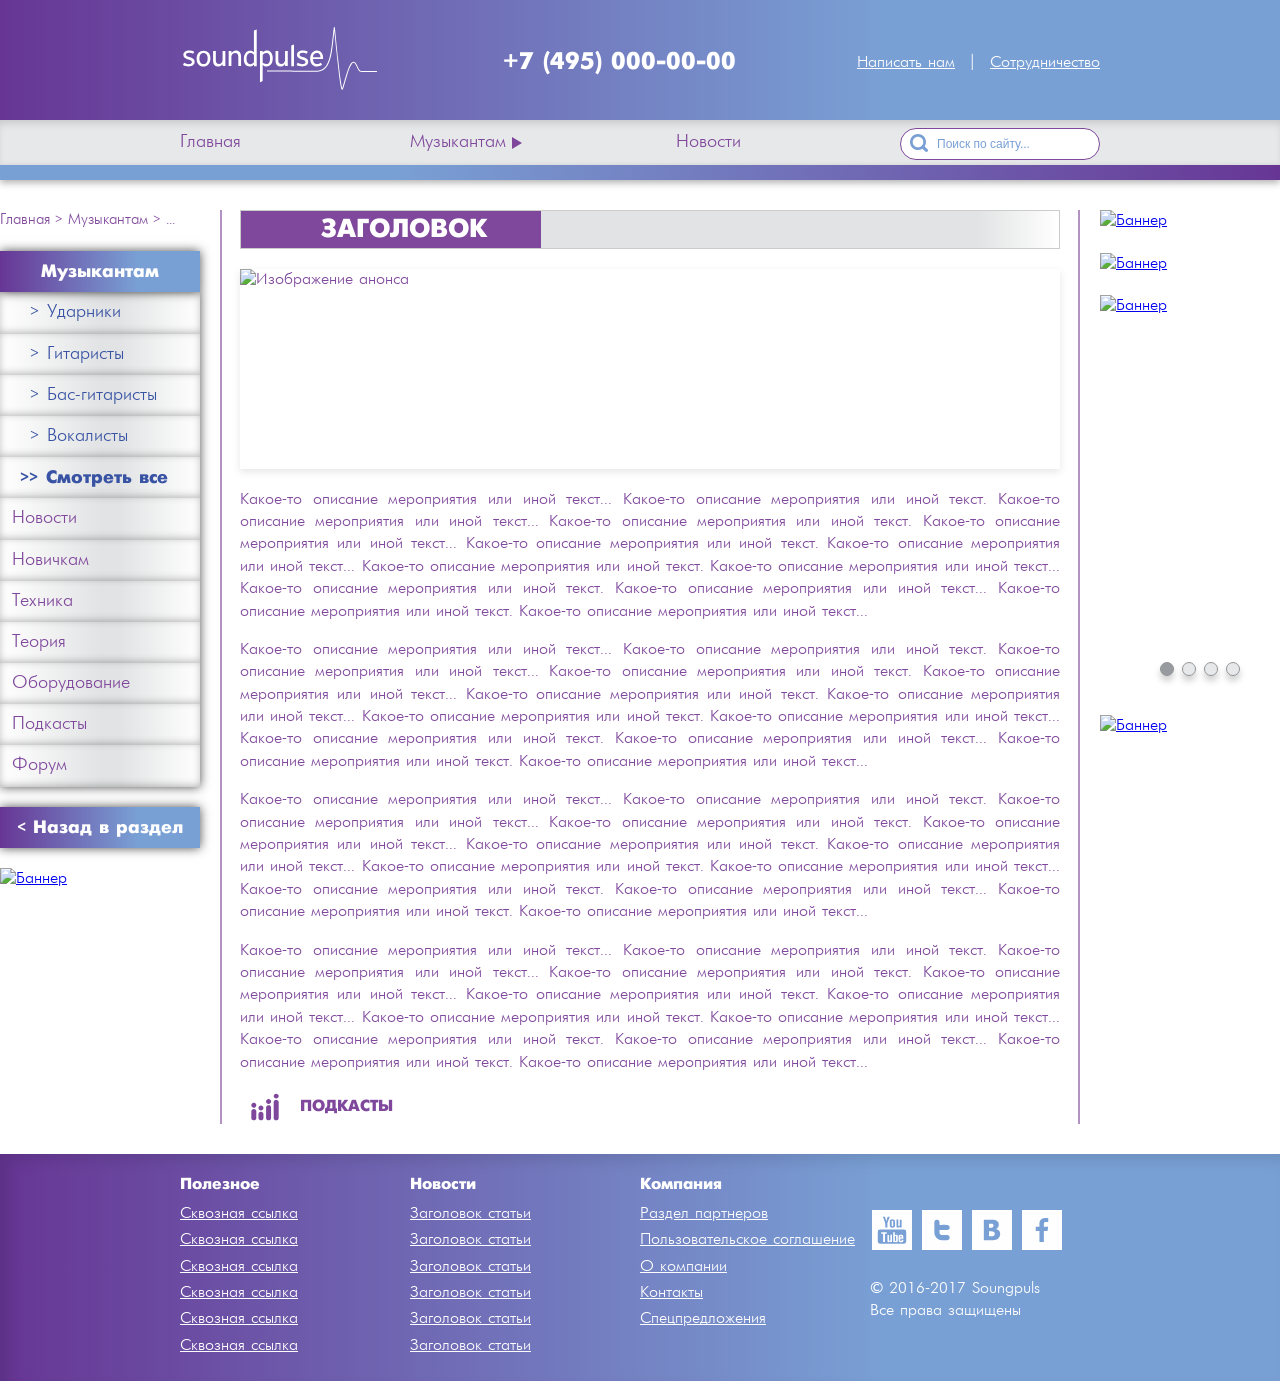
==== musician-full.html @ 4251f184 "first commit" ====
<!DOCTYPE html>
<html lang="ru">
    <head>
        <title>SoundPulse : Музыкантам</title>
        <meta charset="utf-8">
        <meta name="viewport" content="width=1340">
        <link href="stylesheets/styles.css" media="all" rel="stylesheet" type="text/css" />
        <link href="stylesheets/owl.carousel.css" media="all" rel="stylesheet" type="text/css" />
        <link href="stylesheets/lity.css" media="all" rel="stylesheet" type="text/css" />
    </head>
    <body class="page">
    <!-- Header Starts -->
    <div class="header">
        <div class="header__layout">
            <a href="index.html" class="logo header__logo" rel="home">
                <img src="images/svg/logo.svg" width="197" height="63" class="logo__src" alt="SoundPulse">
            </a>

            <div class="header__phone">+7 (495) 000-00-00</div>

            <div class="contacts-menu header__links" itemscope  itemtype="http://schema.org/SiteNavigationElement">
                <a href="#" class="contacts-menu__item contacts-menu__item_sep" itemprop="url">Написать нам</a> | <a href="#" class="contacts-menu__item" itemprop="url">Сотрудничество</a>
            </div>
        </div>
    </div>

    <div class="navigation-menu line_after">
        <div class="navigation-menu__layout">
            <ul class="nav" itemscope itemtype="http://schema.org/SiteNavigationElement">
                <li class="nav__item">
                    <a class="nav__link" href="index.html" itemprop="url" rel="home">Главная</a>
                </li>
                <li class="nav__item">
                    <a class="nav__link nav__link_dropdown" href="#" itemprop="url">Музыкантам</a>
                    <div class="dropdown-block nav__dropdown">
                            <a class="dropdown-block__item" href="musician.html">Ударники</a>
                            <a class="dropdown-block__item" href="musician.html">Гитаристы</a>
                            <a class="dropdown-block__item" href="musician.html">Бас-гитаристы</a>
                            <a class="dropdown-block__item" href="musician.html">Вокалисты</a>
                            <a class="dropdown-block__item" href="musician.html">Пианисты</a>
                            <a class="dropdown-block__item" href="musician.html">Духовые</a>
                            <a class="dropdown-block__item" href="musician.html">Этно</a>
                            <a class="dropdown-block__item" href="musician.html">...</a>
                            <a class="dropdown-block__item" href="musician.html">...</a>
                            <a class="dropdown-block__item" href="musician.html">...</a>
                    </div>
                </li>
                <li class="nav__item">
                    <a class="nav__link" href="news.html" itemprop="url">Новости</a>
                </li>
            </ul>

            <div class="search header__search">
                <span class="search-icon"></span>
                <form action="POST" class="form search__form">
                    <input type="text" name="search-query" class="input input_search" placeholder="Поиск по сайту..." />
                </form>
            </div>
        </div>
    </div>
    <!-- Header Ends -->

    <!-- Content Starts -->
    <div class="content">
        <div class="content__layout content__layout_sidebar_right content__layout_sidebar_left">
            <div class="sidebar_left">
                <div class="breadcrumbs" itemscope itemtype="http://schema.org/BreadcrumbList">
                    <span class="breadcrumbs__item" itemprop="itemListElement" itemscope itemtype="http://schema.org/ListItem">
                        <a href="index.html" class="breadcrumbs__link" itemprop="item">
                            <span itemprop="name">Главная</span>
                            <meta itemprop="position" content="0">
                        </a>
                        &gt;
                    </span>
                    <span class="breadcrumbs__item" itemprop="itemListElement" itemscope itemtype="http://schema.org/ListItem">
                        <a href="musician.html" class="breadcrumbs__link" itemprop="item">
                            <span itemprop="name">Музыкантам</span>
                            <meta itemprop="position" content="1">
                        </a>
                        &gt;
                    </span>
                    <span class="breadcrumbs__item">
                            ...
                    </span>
                </div>
                <div class="sidebar__item">
                    <div class="sidebar__title">Музыкантам</div>
                    <ul class="sidebar-menu">
                        <li class="sidebar-menu__item sidebar-menu__item_sub">
                            <a href="#" class="sidebar-menu__link">Ударники</a>
                        </li>
                        <li class="sidebar-menu__item sidebar-menu__item_sub">
                            <a href="#" class="sidebar-menu__link">Гитаристы</a>
                        </li>
                        <li class="sidebar-menu__item sidebar-menu__item_sub">
                            <a href="#" class="sidebar-menu__link">Бас-гитаристы</a>
                        </li>
                        <li class="sidebar-menu__item sidebar-menu__item_sub">
                            <a href="#" class="sidebar-menu__link">Вокалисты</a>
                        </li>

                        <li class="sidebar-menu__item sidebar-menu__item_sub sidebar-menu__item_hidden">
                            <a href="#" class="sidebar-menu__link">Пианисты</a>
                        </li>
                        <li class="sidebar-menu__item sidebar-menu__item_sub sidebar-menu__item_hidden">
                            <a href="#" class="sidebar-menu__link">Этно</a>
                        </li>

                        <li class="sidebar-menu__item sidebar-menu__item_sub">
                            <a href="#" class="sidebar-menu__link sidebar-menu__link_see-all">Смотреть все</a>
                        </li>
                        <li class="sidebar-menu__item">
                            <a href="#" class="sidebar-menu__link">Новости</a>
                        </li>
                        <li class="sidebar-menu__item">
                            <a href="#" class="sidebar-menu__link">Новичкам</a>
                        </li>
                        <li class="sidebar-menu__item">
                            <a href="#" class="sidebar-menu__link">Техника</a>
                        </li>
                        <li class="sidebar-menu__item">
                            <a href="#" class="sidebar-menu__link">Теория</a>
                        </li>
                        <li class="sidebar-menu__item">
                            <a href="#" class="sidebar-menu__link">Оборудование</a>
                        </li>
                        <li class="sidebar-menu__item">
                            <a href="#" class="sidebar-menu__link">Подкасты</a>
                        </li>
                        <li class="sidebar-menu__item">
                            <a href="#" class="sidebar-menu__link">Форум</a>
                        </li>
                    </ul>

                </div>

                <div class="sidebar__item">
                    <a href="musician.html" class="sidebar__back-link">&lt; Назад в раздел</a>
                </div>

                <div class="sidebar__item">
                    <div id="vk_groups"></div>
                </div>
                <div class="sidebar__item">
                    <a href="#" target="_blank"><img src="https://placeholdit.imgix.net/~text?txtsize=33&txt=200%C3%97300&w=200&h=300" width="200" height="300" alt="Баннер"></a>
                </div>
            </div>

            <div class="content-main">
                <div class="article article_color_violet">
                    <div class="article__title-row">
                        <h1 class="article__title">Заголовок</h1>
                    </div>
                    <div class="article__cont">
                        <div class="article__image article__image_full_width">
                            <img src="https://placeholdit.imgix.net/~text?txtsize=33&txt=820%C3%97135&w=820&h=200&bg=333333&txtcolor=ffffff" width="820" height="200" alt="Изображение анонса">
                        </div>
                        <div class="article__text">
                            <p>Какое-то описание мероприятия или иной текст... Какое-то описание мероприятия или иной текст. Какое-то описание мероприятия или иной текст... Какое-то описание мероприятия или иной текст. Какое-то описание мероприятия или иной текст... Какое-то описание мероприятия или иной текст. Какое-то описание мероприятия или иной текст... Какое-то описание мероприятия или иной текст. Какое-то описание мероприятия или иной текст... Какое-то описание мероприятия или иной текст. Какое-то описание мероприятия или иной текст... Какое-то описание мероприятия или иной текст. Какое-то описание мероприятия или иной текст...</p>
                            <p>Какое-то описание мероприятия или иной текст... Какое-то описание мероприятия или иной текст. Какое-то описание мероприятия или иной текст... Какое-то описание мероприятия или иной текст. Какое-то описание мероприятия или иной текст... Какое-то описание мероприятия или иной текст. Какое-то описание мероприятия или иной текст... Какое-то описание мероприятия или иной текст. Какое-то описание мероприятия или иной текст... Какое-то описание мероприятия или иной текст. Какое-то описание мероприятия или иной текст... Какое-то описание мероприятия или иной текст. Какое-то описание мероприятия или иной текст...</p>
                            <p>Какое-то описание мероприятия или иной текст... Какое-то описание мероприятия или иной текст. Какое-то описание мероприятия или иной текст... Какое-то описание мероприятия или иной текст. Какое-то описание мероприятия или иной текст... Какое-то описание мероприятия или иной текст. Какое-то описание мероприятия или иной текст... Какое-то описание мероприятия или иной текст. Какое-то описание мероприятия или иной текст... Какое-то описание мероприятия или иной текст. Какое-то описание мероприятия или иной текст... Какое-то описание мероприятия или иной текст. Какое-то описание мероприятия или иной текст...</p>
                            <p>Какое-то описание мероприятия или иной текст... Какое-то описание мероприятия или иной текст. Какое-то описание мероприятия или иной текст... Какое-то описание мероприятия или иной текст. Какое-то описание мероприятия или иной текст... Какое-то описание мероприятия или иной текст. Какое-то описание мероприятия или иной текст... Какое-то описание мероприятия или иной текст. Какое-то описание мероприятия или иной текст... Какое-то описание мероприятия или иной текст. Какое-то описание мероприятия или иной текст... Какое-то описание мероприятия или иной текст. Какое-то описание мероприятия или иной текст...</p>
                        </div>
                    </div>
                    <div class="article-info article__info">
                        <a href="#" class="article-info__category article-info__category_icon_podcasts">Подкасты</a>
                    </div>
                </div>
            </div>

            <div class="sidebar_right">
                <div class="sidebar__item">
                    <a href="#" target="_blank"><img src="https://placeholdit.imgix.net/~text?txtsize=33&txt=200%C3%97300&w=200&h=300" width="200" height="300" alt="Баннер"></a>
                </div>
                <div class="sidebar__item">
                    <a href="#" target="_blank"><img src="https://placeholdit.imgix.net/~text?txtsize=33&txt=200%C3%97300&w=200&h=300" width="200" height="300" alt="Баннер"></a>
                </div>
                <div class="sidebar__item sidebar__item_ads">
                    <a href="#" target="_blank"><img src="https://placeholdit.imgix.net/~text?txtsize=33&txt=200%C3%97400&w=200&h=400" width="200" height="400" alt="Баннер"></a>
                    <a href="#" target="_blank"><img src="https://placeholdit.imgix.net/~text?txtsize=33&txt=200%C3%97400&w=200&h=400" width="200" height="400" alt="Баннер"></a>
                    <a href="#" target="_blank"><img src="https://placeholdit.imgix.net/~text?txtsize=33&txt=200%C3%97400&w=200&h=400" width="200" height="400" alt="Баннер"></a>
                    <a href="#" target="_blank"><img src="https://placeholdit.imgix.net/~text?txtsize=33&txt=200%C3%97400&w=200&h=400" width="200" height="400" alt="Баннер"></a>
                </div>
                <div class="sidebar__item">
                    <a href="#" target="_blank"><img src="https://placeholdit.imgix.net/~text?txtsize=33&txt=200%C3%97300&w=200&h=300" width="200" height="300" alt="Баннер"></a>
                </div>
            </div>
        </div>
    </div>
    <!-- Content Ends -->

    <!-- Footer Starts -->
        <div class="footer">
            <div class="footer__layout">
                <div class="footer__col">
                    <div class="footer__title">Полезное</div>
                    <ul class="footer-menu">
                        <li class="footer-menu__item"><a href="#" class="footer-menu__link">Сквозная ссылка</a></li>
                        <li class="footer-menu__item"><a href="#" class="footer-menu__link">Сквозная ссылка</a></li>
                        <li class="footer-menu__item"><a href="#" class="footer-menu__link">Сквозная ссылка</a></li>
                        <li class="footer-menu__item"><a href="#" class="footer-menu__link">Сквозная ссылка</a></li>
                        <li class="footer-menu__item"><a href="#" class="footer-menu__link">Сквозная ссылка</a></li>
                        <li class="footer-menu__item"><a href="#" class="footer-menu__link">Сквозная ссылка</a></li>
                    </ul>
                </div>
                <div class="footer__col">
                    <div class="footer__title">Новости</div>
                    <ul class="footer-menu">
                        <li class="footer-menu__item"><a href="#" class="footer-menu__link">Заголовок статьи</a></li>
                        <li class="footer-menu__item"><a href="#" class="footer-menu__link">Заголовок статьи</a></li>
                        <li class="footer-menu__item"><a href="#" class="footer-menu__link">Заголовок статьи</a></li>
                        <li class="footer-menu__item"><a href="#" class="footer-menu__link">Заголовок статьи</a></li>
                        <li class="footer-menu__item"><a href="#" class="footer-menu__link">Заголовок статьи</a></li>
                        <li class="footer-menu__item"><a href="#" class="footer-menu__link">Заголовок статьи</a></li>
                    </ul>
                </div>
                <div class="footer__col">
                    <div class="footer__title">Компания</div>
                    <ul class="footer-menu">
                        <li class="footer-menu__item"><a href="#" class="footer-menu__link">Раздел партнеров</a></li>
                        <li class="footer-menu__item"><a href="#" class="footer-menu__link">Пользовательское соглашение</a></li>
                        <li class="footer-menu__item"><a href="#" class="footer-menu__link">О компании</a></li>
                        <li class="footer-menu__item"><a href="#" class="footer-menu__link">Контакты</a></li>
                        <li class="footer-menu__item"><a href="#" class="footer-menu__link">Спецпредложения</a></li>
                    </ul>
                </div>
                <div class="footer__col">
                    <ul class="soc">
                        <li class="soc__item soc__item_youtube"><a href="#" class="soc__link"></a></li>
                        <li class="soc__item soc__item_twitter"><a href="#" class="soc__link"></a></li>
                        <li class="soc__item soc__item_vk"><a href="#" class="soc__link"></a></li>
                        <li class="soc__item soc__item_fb"><a href="#" class="soc__link"></a></li>
                    </ul>
                    <p>&copy; 2016-2017 Soungpuls<br />Все права защищены</p>
                </div>
            </div>
        </div>
    <!-- Footer Ends -->
    <script src="https://ajax.googleapis.com/ajax/libs/jquery/2.2.4/jquery.min.js" type="text/javascript"></script>
    <script src="js/owl.carousel.min.js" type="text/javascript"></script>
    <script src="js/lity.min.js" type="text/javascript"></script>
    <script src="js/app.js" type="text/javascript"></script>
    <script src="https://vk.com/js/api/openapi.js?122" type="text/javascript"></script>
    <script type="text/javascript">
        if (document.getElementById('vk_groups')) VK.Widgets.Group("vk_groups", {mode: 0, width: "200", height: "400"}, 118964374);
    </script>
    </body>
</html>
---- stylesheets/styles.css ----
html,body,div,span,applet,object,iframe,h1,h2,h3,h4,h5,h6,p,blockquote,pre,a,abbr,acronym,address,big,cite,code,del,dfn,em,img,ins,kbd,q,s,samp,small,strike,strong,sub,sup,tt,var,b,u,i,center,dl,dt,dd,ol,ul,li,fieldset,form,label,legend,table,caption,tbody,tfoot,thead,tr,th,td,article,aside,canvas,details,embed,figure,figcaption,footer,header,hgroup,menu,nav,output,ruby,section,summary,time,mark,audio,video{margin:0;padding:0;border:0;font:inherit;font-size:100%;vertical-align:baseline}html{line-height:1}ol,ul{list-style:none}table{border-collapse:collapse;border-spacing:0}caption,th,td{text-align:left;font-weight:normal;vertical-align:middle}q,blockquote{quotes:none}q:before,q:after,blockquote:before,blockquote:after{content:"";content:none}a img{border:none}article,aside,details,figcaption,figure,footer,header,hgroup,main,menu,nav,section,summary{display:block}@font-face{font-family:'Futuris';font-style:normal;font-weight:300;src:local("Futuris"),local("Futuris"),url(fonts/futuris-cyrillic.woff) format("woff"),url(fonts/futuris-cyrillic.ttf) format("truetype")}@font-face{font-family:'Futuris';font-style:normal;font-weight:bold;src:local("Futuris bold"),local("Futuris bold"),url(fonts/futuris-bold.woff) format("woff"),url(fonts/futuris-bold.ttf) format("truetype")}*{-moz-box-sizing:border-box;-webkit-box-sizing:border-box;box-sizing:border-box}*:focus{outline:none}::-webkit-input-placeholder{color:#79a0d5}::-moz-placeholder{color:#79a0d5}:-moz-placeholder{color:#79a0d5}:-ms-input-placeholder{color:#79a0d5}.page{font-family:'Helvetica Neue', 'Futuris', sans-serif, Arial;font-weight:300;font-size:16px;line-height:1.4;-webkit-text-size-adjust:100%;color:#7f489c}.line_after{padding-bottom:15px;position:relative}.line_after:before{content:'';height:15px;position:absolute;bottom:0;left:0;right:0;z-index:5;background-image:url('[data-uri]');background-size:100%;background-image:-webkit-gradient(linear, 100% 50%, 0% 50%, color-stop(0%, #673695),color-stop(69%, #79a0d5),color-stop(100%, #79a0d5));background-image:-moz-linear-gradient(right, #673695 0%,#79a0d5 69%,#79a0d5 100%);background-image:-webkit-linear-gradient(right, #673695 0%,#79a0d5 69%,#79a0d5 100%);background-image:linear-gradient(to left, #673695 0%,#79a0d5 69%,#79a0d5 100%);-moz-box-shadow:0 3px 7px rgba(0,0,0,0.3);-webkit-box-shadow:0 3px 7px rgba(0,0,0,0.3);box-shadow:0 3px 7px rgba(0,0,0,0.3)}.input{border:1px solid #7f489c;height:32px;line-height:32px;padding:0 10px 0 36px;-moz-border-radius:16px;-webkit-border-radius:16px;border-radius:16px;width:200px;color:#79a0d5;font-size:12px;-webkit-appearance:none}.row{*zoom:1;margin-bottom:20px;position:relative}.row:after{content:"\0020";display:block;height:0;clear:both;overflow:hidden;visibility:hidden}.header{background-image:url('[data-uri]');background-size:100%;background-image:-webkit-gradient(linear, 0% 50%, 100% 50%, color-stop(0%, #673695),color-stop(69%, #79a0d5),color-stop(100%, #79a0d5));background-image:-moz-linear-gradient(left, #673695 0%,#79a0d5 69%,#79a0d5 100%);background-image:-webkit-linear-gradient(left, #673695 0%,#79a0d5 69%,#79a0d5 100%);background-image:linear-gradient(to right, #673695 0%,#79a0d5 69%,#79a0d5 100%);height:120px}.header__layout{width:920px;margin:0 auto;padding:27px 0}.header__search{position:absolute;right:0;top:0;padding:8px 0}.header__phone{display:inline-block;vertical-align:middle;margin-left:120px;font-size:24px;color:#fff;font-weight:bold}.header__phone a{color:#fff}.header__logo{display:inline-block;vertical-align:middle}.contacts-menu{float:right;padding:25px 0px;color:#fff}.contacts-menu__item{color:#fff;margin-left:10px;margin-right:10px}.contacts-menu__item:last-child{margin-right:0}.navigation-menu{background-color:#e7e8e9;-moz-box-shadow:inset 0px 6px 9px -3px rgba(0,0,0,0.15);-webkit-box-shadow:inset 0px 6px 9px -3px rgba(0,0,0,0.15);box-shadow:inset 0px 6px 9px -3px rgba(0,0,0,0.15)}.navigation-menu__layout{width:920px;margin:0 auto;position:relative}.nav{display:table;width:100%;padding-right:200px}.nav__item{display:table-cell;width:1%}.nav__item:first-child a{padding-left:0}.nav__dropdown{position:absolute;display:none;background-color:rgba(226,227,228,0.95);padding:8px 0;border-top:1px solid rgba(163,165,168,0.5);border-left:1px solid rgba(163,165,168,0.5);border-bottom:1px solid rgba(163,165,168,0.5);border-right:1px solid rgba(163,165,168,0.5);z-index:11;min-width:160px;left:0;right:0}.nav__dropdown a{display:block;padding:10px 12px;text-decoration:none;color:#7f489c;white-space:nowrap;text-overflow:ellipsis;overflow:hidden}.nav__link{display:inline-block;padding:10px;color:#7f489c;text-decoration:none;font-size:18px}.nav__link_open_true:after{-moz-transform:rotate(90deg);-ms-transform:rotate(90deg);-webkit-transform:rotate(90deg);transform:rotate(90deg)}.nav__link_dropdown:after{content:'';background-image:url(../images/svg/nav-triangle.svg);background-repeat:no-repeat;background-position:0 0;background-size:10px;height:12px;width:10px;display:inline-block;margin-left:6px;-moz-transition:ease-in-out 200ms;-o-transition:ease-in-out 200ms;-webkit-transition:ease-in-out 200ms;transition:ease-in-out 200ms;vertical-align:middle}.dropdown-block__row{clear:both}.dropdown-block__item{float:left;text-align:center;width:20%}.search-icon{position:absolute;height:18px;width:18px;margin-top:6px;margin-left:10px;background-image:url(../images/svg/icon-search.svg);background-repeat:no-repeat;background-size:cover}.slider{background-color:#dcdcdc;margin-bottom:30px}.slider__layout{width:920px;margin:0 auto;height:300px;overflow:hidden;position:relative}.slider__layout img{display:block}.slider__bullets{position:absolute;bottom:12px;text-align:center;width:100%;left:0}.slider-bullets__item{display:inline-block}.slider-bullets__link{background-color:#e7e8e9;border:1px solid #939598;display:block;width:14px;height:14px;-moz-border-radius:50%;-webkit-border-radius:50%;border-radius:50%;-moz-box-shadow:0 5px 7px rgba(0,0,0,0.2);-webkit-box-shadow:0 5px 7px rgba(0,0,0,0.2);box-shadow:0 5px 7px rgba(0,0,0,0.2)}.content{margin-top:30px;margin-bottom:30px}.content__layout{width:1300px;margin-left:auto;margin-right:auto;margin-bottom:30px;position:relative;*zoom:1}.content__layout_sidebar_right{padding-right:240px}.content__layout_sidebar_left{padding-left:240px}.content__layout:after{content:"\0020";display:block;height:0;clear:both;overflow:hidden;visibility:hidden}.content-main{float:left;width:100%}.sections-list__title{padding-right:45px;text-transform:uppercase;font-weight:bold;font-size:26px;color:#fff;width:210px;margin-bottom:20px;background-color:#6b4ea4;text-align:right}.sections-list__row{padding-left:25px;padding-right:25px;position:relative}.sections-list__item{margin-top:20px;*zoom:1}.sections-list__item_color_violet .sections-list__title,.sections-list__item_color_violet .label{background-color:#7f489c}.sections-list__item_color_dark-blue .sections-list__title,.sections-list__item_color_dark-blue .label{background-color:#6053a3}.sections-list__item_color_blue .sections-list__title,.sections-list__item_color_blue .label{background-color:#79a0d5}.sections-list__item:first-child{margin-top:0}.sections-list__item:after{content:"\0020";display:block;height:0;clear:both;overflow:hidden;visibility:hidden}.media-block_color_violet .label{background-color:#7f489c}.media-block_color_dark-blue .label{background-color:#6053a3}.media-block_color_blue .label{background-color:#79a0d5}.media-block__image{margin-bottom:9px;position:relative;min-height:166px;background-color:#e2e3e4;-moz-box-shadow:rgba(0,0,0,0.1) 0 3px 8px;-webkit-box-shadow:rgba(0,0,0,0.1) 0 3px 8px;box-shadow:rgba(0,0,0,0.1) 0 3px 8px}.media-block__image_type_video .media-block__link:after{content:'';width:100%;height:100%;background-image:url(../images/svg/player-play.svg);background-repeat:no-repeat;background-size:45px;position:absolute;top:0;left:0;background-position:50% 50%}.media-block__image img{display:block;width:100%}.media-block__image_left{float:left;width:243px;margin-right:20px;position:relative;z-index:6}.media-block__information{border:1px solid #ccc;border-top:0;font-size:13px;padding:10px 8px;background-color:#e2e3e4;-moz-box-shadow:inset 0px 6px 7px -3px rgba(0,0,0,0.35);-webkit-box-shadow:inset 0px 6px 7px -3px rgba(0,0,0,0.35);box-shadow:inset 0px 6px 7px -3px rgba(0,0,0,0.35);color:#7f489c}.media-block__link{text-decoration:none;display:block;position:relative}.media-block__title{color:#7f489c;font-weight:bold;margin-left:10px;margin-right:10px;display:block}.media-block__text{color:#7f489c;text-align:justify;margin-left:10px;margin-right:10px;display:block}.media-block__text_line-after{border-bottom:2px solid rgba(127,72,156,0.6);padding-bottom:20px}.media-block__label{position:absolute;top:0;left:0}.media-block_size_small{font-size:11px}.media-block_col_2{float:left;width:50%;padding:0 5px;font-size:14px}.media-block_col_3{float:left;width:33.33333%;padding:0 5px;font-size:14px;margin-bottom:20px}.media-block_col_4{float:left;width:25%;padding:0 4px 10px;font-size:14px}.media-block_col_5{float:left;width:20%;padding:0 5px;font-size:14px}.post-information__views{float:right;padding-right:18px;background-image:url(../images/svg/icon-eye.svg);background-position:100% 50%;background-size:13px 10px;background-repeat:no-repeat}.post-information_size_big{font-size:18px;padding:17px}.post-information_size_big .post-information__views{padding-right:25px;background-size:20px}.label{background-color:#000;font-weight:bold;padding:6px 16px;line-height:1;color:#fff;display:inline-block;margin-bottom:12px}.label_size_big{padding:6px 45px;font-size:130%}.ads-wide{border:1px solid #ccc;margin-bottom:20px}.ads-wide img{display:block;max-width:100%}.news-list_half_left{width:65%;padding-left:20px;float:left}.news-list_half_right{width:65%;padding-right:20px;float:left}.news-list__title{background-image:url('[data-uri]');background-size:100%;background-image:-webkit-gradient(linear, 0% 50%, 100% 50%, color-stop(0%, #673695),color-stop(69%, #79a0d5),color-stop(100%, #79a0d5));background-image:-moz-linear-gradient(left, #673695 0%,#79a0d5 69%,#79a0d5 100%);background-image:-webkit-linear-gradient(left, #673695 0%,#79a0d5 69%,#79a0d5 100%);background-image:linear-gradient(to right, #673695 0%,#79a0d5 69%,#79a0d5 100%);color:#fff;font-weight:bold;padding:4px 12px;font-size:26px;text-align:center;-moz-box-shadow:0 0 10px rgba(0,0,0,0.7);-webkit-box-shadow:0 0 10px rgba(0,0,0,0.7);box-shadow:0 0 10px rgba(0,0,0,0.7);margin-bottom:20px}.news-list__item{margin-top:20px;*zoom:1}.news-list__item:after{content:"\0020";display:block;height:0;clear:both;overflow:hidden;visibility:hidden}.news-list .row:last-child{margin-bottom:0}.news-announcement_half{float:left;width:35%;padding-right:20px}.news-announcement:before{content:'';position:absolute;top:0px;left:35%;filter:progid:DXImageTransform.Microsoft.Alpha(Opacity=60);opacity:.6;width:2px;height:100%;background-color:#7f489c;margin-left:-1px}.news-announcement__view-all{background-image:url('[data-uri]');background-size:100%;background-image:-webkit-gradient(linear, 0% 50%, 100% 50%, color-stop(0%, #673695),color-stop(69%, #79a0d5),color-stop(100%, #79a0d5));background-image:-moz-linear-gradient(left, #673695 0%,#79a0d5 69%,#79a0d5 100%);background-image:-webkit-linear-gradient(left, #673695 0%,#79a0d5 69%,#79a0d5 100%);background-image:linear-gradient(to right, #673695 0%,#79a0d5 69%,#79a0d5 100%);color:#fff;font-weight:bold;padding:8px 12px;font-size:18px;text-align:center;-moz-box-shadow:0 0 10px rgba(0,0,0,0.7);-webkit-box-shadow:0 0 10px rgba(0,0,0,0.7);box-shadow:0 0 10px rgba(0,0,0,0.7);position:relative;z-index:3;display:block;text-decoration:none;margin-top:20px}.category-block{background-color:#e2e3e4;text-align:center;padding:16px;margin-top:40px;margin-bottom:20px}.category-menu__item{display:inline-block;margin:0 14px}.category-menu__link{display:block;clear:both;color:#fff;-moz-border-radius:16px;-webkit-border-radius:16px;border-radius:16px;text-decoration:none;background-color:#3853a4;text-align:center;padding:6px 20px;font-weight:bold}.category-list_half{float:left;width:35%;padding-left:20px}.category-list-menu{font-size:18px;-moz-box-shadow:0 0 10px rgba(0,0,0,0.7);-webkit-box-shadow:0 0 10px rgba(0,0,0,0.7);box-shadow:0 0 10px rgba(0,0,0,0.7)}.category-list-menu__item{background-image:url('[data-uri]');background-size:100%;background-image:-webkit-gradient(linear, 0% 50%, 100% 50%, color-stop(0%, #ffffff),color-stop(50%, #e2e3e4),color-stop(60%, #e2e3e4),color-stop(100%, #ffffff));background-image:-moz-linear-gradient(left, #ffffff 0%,#e2e3e4 50%,#e2e3e4 60%,#ffffff 100%);background-image:-webkit-linear-gradient(left, #ffffff 0%,#e2e3e4 50%,#e2e3e4 60%,#ffffff 100%);background-image:linear-gradient(to right, #ffffff 0%,#e2e3e4 50%,#e2e3e4 60%,#ffffff 100%);-moz-box-shadow:inset 0px -2px 8px -1px rgba(0,0,0,0.3);-webkit-box-shadow:inset 0px -2px 8px -1px rgba(0,0,0,0.3);box-shadow:inset 0px -2px 8px -1px rgba(0,0,0,0.3)}.category-list-menu__item_hidden{display:none}.category-list-menu__item_sub .sidebar-menu__link{color:#3853a4;padding-left:30px}.category-list-menu__item_sub .sidebar-menu__link:before{content:'>';padding-right:8px}.category-list-menu__item_sub .sidebar-menu__link_see-all{font-weight:bold}.category-list-menu__item_sub .sidebar-menu__link_see-all:before{content:'>>';padding-right:8px;margin-left:-10px}.category-list-menu__link{display:block;padding:8px 12px;text-decoration:none;color:#7f489c}.article{margin-top:20px;clear:both;*zoom:1}.article:after{content:"\0020";display:block;height:0;clear:both;overflow:hidden;visibility:hidden}.article:first-child{margin-top:0}.article__title{padding-right:45px;text-transform:uppercase;display:inline-block;font-weight:bold;font-size:26px;color:#fff;min-width:300px;padding-left:80px;text-align:left;background-color:#6b4ea4}.article__title-row{background-color:#e2e3e4;background-image:url('[data-uri]');background-size:100%;background-image:-webkit-gradient(linear, 0% 50%, 100% 50%, color-stop(0%, #e2e3e4),color-stop(90%, #e2e3e4),color-stop(100%, #ffffff));background-image:-moz-linear-gradient(left, #e2e3e4 0%,#e2e3e4 90%,#ffffff 100%);background-image:-webkit-linear-gradient(left, #e2e3e4 0%,#e2e3e4 90%,#ffffff 100%);background-image:linear-gradient(to right, #e2e3e4 0%,#e2e3e4 90%,#ffffff 100%);border:1px solid #ccc;margin-bottom:20px}.article__image{float:left;margin-right:20px;position:relative;margin-bottom:20px;-moz-box-shadow:rgba(0,0,0,0.1) 0 3px 8px;-webkit-box-shadow:rgba(0,0,0,0.1) 0 3px 8px;box-shadow:rgba(0,0,0,0.1) 0 3px 8px}.article__image_type_video{float:none}.article__image_type_video .article__link{display:block}.article__image_type_video .article__link:after{content:'';width:100%;height:100%;background-image:url(../images/svg/player-play.svg);background-repeat:no-repeat;background-size:45px;position:absolute;top:0;left:0;background-position:50% 50%}.article__image_full_width{float:none;margin-right:0}.article__image_full_width img{width:100%}.article__image img{display:block}.article__text{text-align:justify}.article__text p{margin-bottom:16px}.article_color_violet{color:#7f489c}.article_color_violet .article-info__category{color:#7f489c}.article_color_violet .article__title,.article_color_violet .article-info__more,.article_color_violet .article-info__back,.article_color_violet .label{background-color:#7f489c}.article_color_dark-blue{color:#6053a3}.article_color_dark-blue .article-info__category{color:#6053a3}.article_color_dark-blue .article__title,.article_color_dark-blue .article-info__more,.article_color_dark-blue .article-info__back,.article_color_dark-blue .label{background-color:#6053a3}.article_color_blue{color:#3853a4}.article_color_blue .article-info__category{color:#3853a4}.article_color_blue .article__title,.article_color_blue .article-info__more,.article_color_blue .article-info__back,.article_color_blue .label{background-color:#3853a4}.article-title{font-weight:bold}.article-info{margin-top:10px;clear:both}.article-info__more{float:right;color:#fff;-moz-border-radius:16px;-webkit-border-radius:16px;border-radius:16px;text-decoration:none;background-color:#6053a3;text-align:center;padding:6px 18px;font-weight:bold}.article-info__back{color:#fff;-moz-border-radius:16px;-webkit-border-radius:16px;border-radius:16px;text-decoration:none;background-color:#6053a3;text-align:center;padding:6px 18px;font-weight:bold;display:inline-block}.article-info__category{padding:6px 0 6px 60px;text-transform:uppercase;display:inline-block;font-weight:bold;text-decoration:none;background-position:0 50%;background-size:50px 50px;background-repeat:no-repeat}.article-info__category_icon_beginers{background-image:url(../images/svg/category-beginers.svg)}.article-info__category_icon_podcasts{background-image:url(../images/svg/category-podcasts.svg)}.article-info__category_icon_theory{background-image:url(../images/svg/category-theory.svg)}.sidebar_right{float:right;margin-right:-240px;width:200px}.sidebar_right:before{content:'';position:absolute;top:0px;right:220px;filter:progid:DXImageTransform.Microsoft.Alpha(Opacity=60);opacity:.6;width:2px;height:100%;background-color:#7f489c}.sidebar_left{float:left;margin-left:-240px;width:200px}.sidebar_left:before{content:'';position:absolute;top:0px;left:220px;filter:progid:DXImageTransform.Microsoft.Alpha(Opacity=60);opacity:.6;width:2px;height:100%;background-color:#7f489c}.sidebar img{display:block}.sidebar__item{margin-top:20px}.sidebar__item:first-child{margin-top:0}.sidebar__item_ads{overflow:hidden;width:200px;height:400px}.sidebar__title,.sidebar__back-link{background-image:url('[data-uri]');background-size:100%;background-image:-webkit-gradient(linear, 0% 50%, 100% 50%, color-stop(0%, #673695),color-stop(69%, #79a0d5),color-stop(100%, #79a0d5));background-image:-moz-linear-gradient(left, #673695 0%,#79a0d5 69%,#79a0d5 100%);background-image:-webkit-linear-gradient(left, #673695 0%,#79a0d5 69%,#79a0d5 100%);background-image:linear-gradient(to right, #673695 0%,#79a0d5 69%,#79a0d5 100%);color:#fff;font-weight:bold;padding:8px 12px;font-size:18px;text-align:center;-moz-box-shadow:0 0 10px rgba(0,0,0,0.7);-webkit-box-shadow:0 0 10px rgba(0,0,0,0.7);box-shadow:0 0 10px rgba(0,0,0,0.7);position:relative;z-index:3}.sidebar__back-link{display:block;text-decoration:none}.sidebar-menu{font-size:18px;-moz-box-shadow:0 0 10px rgba(0,0,0,0.7);-webkit-box-shadow:0 0 10px rgba(0,0,0,0.7);box-shadow:0 0 10px rgba(0,0,0,0.7)}.sidebar-menu__item{background-image:url('[data-uri]');background-size:100%;background-image:-webkit-gradient(linear, 0% 50%, 100% 50%, color-stop(0%, #ffffff),color-stop(50%, #e2e3e4),color-stop(60%, #e2e3e4),color-stop(100%, #ffffff));background-image:-moz-linear-gradient(left, #ffffff 0%,#e2e3e4 50%,#e2e3e4 60%,#ffffff 100%);background-image:-webkit-linear-gradient(left, #ffffff 0%,#e2e3e4 50%,#e2e3e4 60%,#ffffff 100%);background-image:linear-gradient(to right, #ffffff 0%,#e2e3e4 50%,#e2e3e4 60%,#ffffff 100%);-moz-box-shadow:inset 0px -2px 8px -1px rgba(0,0,0,0.3);-webkit-box-shadow:inset 0px -2px 8px -1px rgba(0,0,0,0.3);box-shadow:inset 0px -2px 8px -1px rgba(0,0,0,0.3)}.sidebar-menu__item_hidden{display:none}.sidebar-menu__item_sub .sidebar-menu__link{color:#3853a4;padding-left:30px}.sidebar-menu__item_sub .sidebar-menu__link:before{content:'>';padding-right:8px}.sidebar-menu__item_sub .sidebar-menu__link_see-all{font-weight:bold}.sidebar-menu__item_sub .sidebar-menu__link_see-all:before{content:'>>';padding-right:8px;margin-left:-10px}.sidebar-menu__link{display:block;padding:8px 12px;text-decoration:none;color:#7f489c}.breadcrumbs{font-size:15px;margin-bottom:20px}.breadcrumbs__item{color:#7f489c}.breadcrumbs__link{color:#7f489c;text-decoration:none}.popular-video{margin-top:30px;margin-bottom:30px}.popular-video__layout{width:920px;margin:0 auto 30px;*zoom:1}.popular-video__layout:after{content:"\0020";display:block;height:0;clear:both;overflow:hidden;visibility:hidden}.popular-video__title{background-color:#6053a3;color:#fff;display:table;margin:0 auto;padding-left:25px;padding-right:25px;font-weight:bold;font-size:24px;color:#fff;margin-bottom:20px;text-transform:uppercase}.popular-video__view-all{display:block;clear:both;width:100px;margin:20px auto 0;color:#fff;-moz-border-radius:16px;-webkit-border-radius:16px;border-radius:16px;text-decoration:none;background-color:#6053a3;text-align:center;padding:6px 0}.video-carusel{padding-left:25px;padding-right:25px;position:relative}.about-section{margin-top:30px;margin-bottom:30px}.about-section__layout{width:920px;margin:0 auto;*zoom:1}.about-section__layout:after{content:"\0020";display:block;height:0;clear:both;overflow:hidden;visibility:hidden}.about-section__title{color:#7f489c;font-weight:bold;font-size:16px;text-align:center;margin-bottom:10px}.about-section__text{color:#7f489c;text-align:justify}.footer{background-image:url('[data-uri]');background-size:100%;background-image:-webkit-gradient(linear, 0% 50%, 100% 50%, color-stop(0%, #673695),color-stop(69%, #79a0d5),color-stop(100%, #79a0d5));background-image:-moz-linear-gradient(left, #673695 0%,#79a0d5 69%,#79a0d5 100%);background-image:-webkit-linear-gradient(left, #673695 0%,#79a0d5 69%,#79a0d5 100%);background-image:linear-gradient(to right, #673695 0%,#79a0d5 69%,#79a0d5 100%);-moz-box-shadow:rgba(0,0,0,0.1) 10px 7px 15px inset;-webkit-box-shadow:rgba(0,0,0,0.1) 10px 7px 15px inset;box-shadow:rgba(0,0,0,0.1) 10px 7px 15px inset;color:#fff;padding:20px 0}.footer__col{float:left;width:25%;padding-right:10px}.footer__layout{width:920px;margin:0 auto}.footer__layout:after{content:"";display:table;clear:both}.footer__title{color:#fff;font-weight:bold;margin-bottom:6px;font-size:16px}.footer-menu__item{margin-bottom:4px;margin-top:4px}.footer-menu__link{color:#fff}.soc{margin-top:36px;margin-bottom:20px}.soc__item{display:inline-block;background-position:50% 50%;background-size:40px 40px;width:40px;height:40px;margin:0 2px}.soc__item_youtube{background-image:url(../images/svg/soc-youtube.svg)}.soc__item_twitter{background-image:url(../images/svg/soc-twitter.svg)}.soc__item_vk{background-image:url(../images/svg/soc-vk.svg)}.soc__item_fb{background-image:url(../images/svg/soc-fb.svg)}.soc__link{width:100%;height:100%;display:block}
---- stylesheets/lity.css ----
/*! Lity - v1.6.6 - 2016-04-22
* http://sorgalla.com/lity/
* Copyright (c) 2016 Jan Sorgalla; Licensed MIT */.lity{position:fixed;z-index:9990;top:0;right:0;bottom:0;left:0;-webkit-transition:opacity .3s ease;-o-transition:opacity .3s ease;transition:opacity .3s ease;white-space:nowrap;opacity:0;outline:none !important;background:#0b0b0b;background:rgba(0,0,0,0.9)}.lity.lity-opened{opacity:1}.lity.lity-closed{opacity:0}.lity *{-webkit-box-sizing:border-box;-moz-box-sizing:border-box;box-sizing:border-box}.lity-wrap{position:fixed;z-index:9990;top:0;right:0;bottom:0;left:0;text-align:center;outline:none !important}.lity-wrap:before{display:inline-block;height:100%;margin-right:-.25em;content:'';vertical-align:middle}.lity-loader{font-family:Arial,Helvetica,sans-serif;font-size:14px;position:absolute;z-index:9991;top:50%;width:100%;margin-top:-.8em;-webkit-transition:opacity .3s ease;-o-transition:opacity .3s ease;transition:opacity .3s ease;text-align:center;opacity:0;color:#fff}.lity-loading .lity-loader{opacity:1}.lity-container{position:relative;z-index:9992;display:inline-block;max-width:100%;max-height:100%;text-align:left;vertical-align:middle;white-space:normal;outline:none !important}.lity-content{z-index:9993;width:100%;-webkit-transition:-webkit-transform .3s ease;-o-transition:-o-transform .3s ease;transition:transform .3s ease;-webkit-transform:scale(1);-ms-transform:scale(1);-o-transform:scale(1);transform:scale(1)}.lity-loading .lity-content,.lity-closed .lity-content{-webkit-transform:scale(0.8);-ms-transform:scale(0.8);-o-transform:scale(0.8);transform:scale(0.8)}.lity-content:after{position:absolute;z-index:-1;top:0;right:0;bottom:0;left:0;display:block;width:auto;height:auto;content:'';-webkit-box-shadow:0 0 8px rgba(0,0,0,0.6);box-shadow:0 0 8px rgba(0,0,0,0.6)}.lity-close{font-family:Arial,Baskerville,monospace;font-size:35px;font-style:normal;line-height:35px;position:fixed;z-index:9994;top:0;right:0;width:35px;height:35px;padding:0;cursor:pointer;text-align:center;text-decoration:none;color:#fff;border:0;outline:none;background:none;-webkit-box-shadow:none;box-shadow:none;text-shadow:0 1px 2px rgba(0,0,0,0.6);-webkit-appearance:none}.lity-close::-moz-focus-inner{padding:0;border:0}.lity-close:hover,.lity-close:focus,.lity-close:active,.lity-close:visited{font-family:Arial,Baskerville,monospace;font-size:35px;font-style:normal;line-height:35px;padding:0;text-align:center;text-decoration:none;color:#fff;border:0;outline:none;background:none;-webkit-box-shadow:none;box-shadow:none;text-shadow:0 1px 2px rgba(0,0,0,0.6)}.lity-close:active{top:1px}.lity-image img{line-height:0;display:block;max-width:100%;border:0}.lity-iframe .lity-container{width:100%;max-width:964px}.lity-iframe-container{overflow:auto;width:100%;height:0;padding-top:56.25%;-webkit-transform:translateZ(0);transform:translateZ(0);pointer-events:auto;-webkit-overflow-scrolling:touch}.lity-iframe-container iframe{position:absolute;top:0;left:0;display:block;width:100%;height:100%;background:#000;-webkit-box-shadow:0 0 8px rgba(0,0,0,0.6);box-shadow:0 0 8px rgba(0,0,0,0.6)}.lity-hide{display:none}
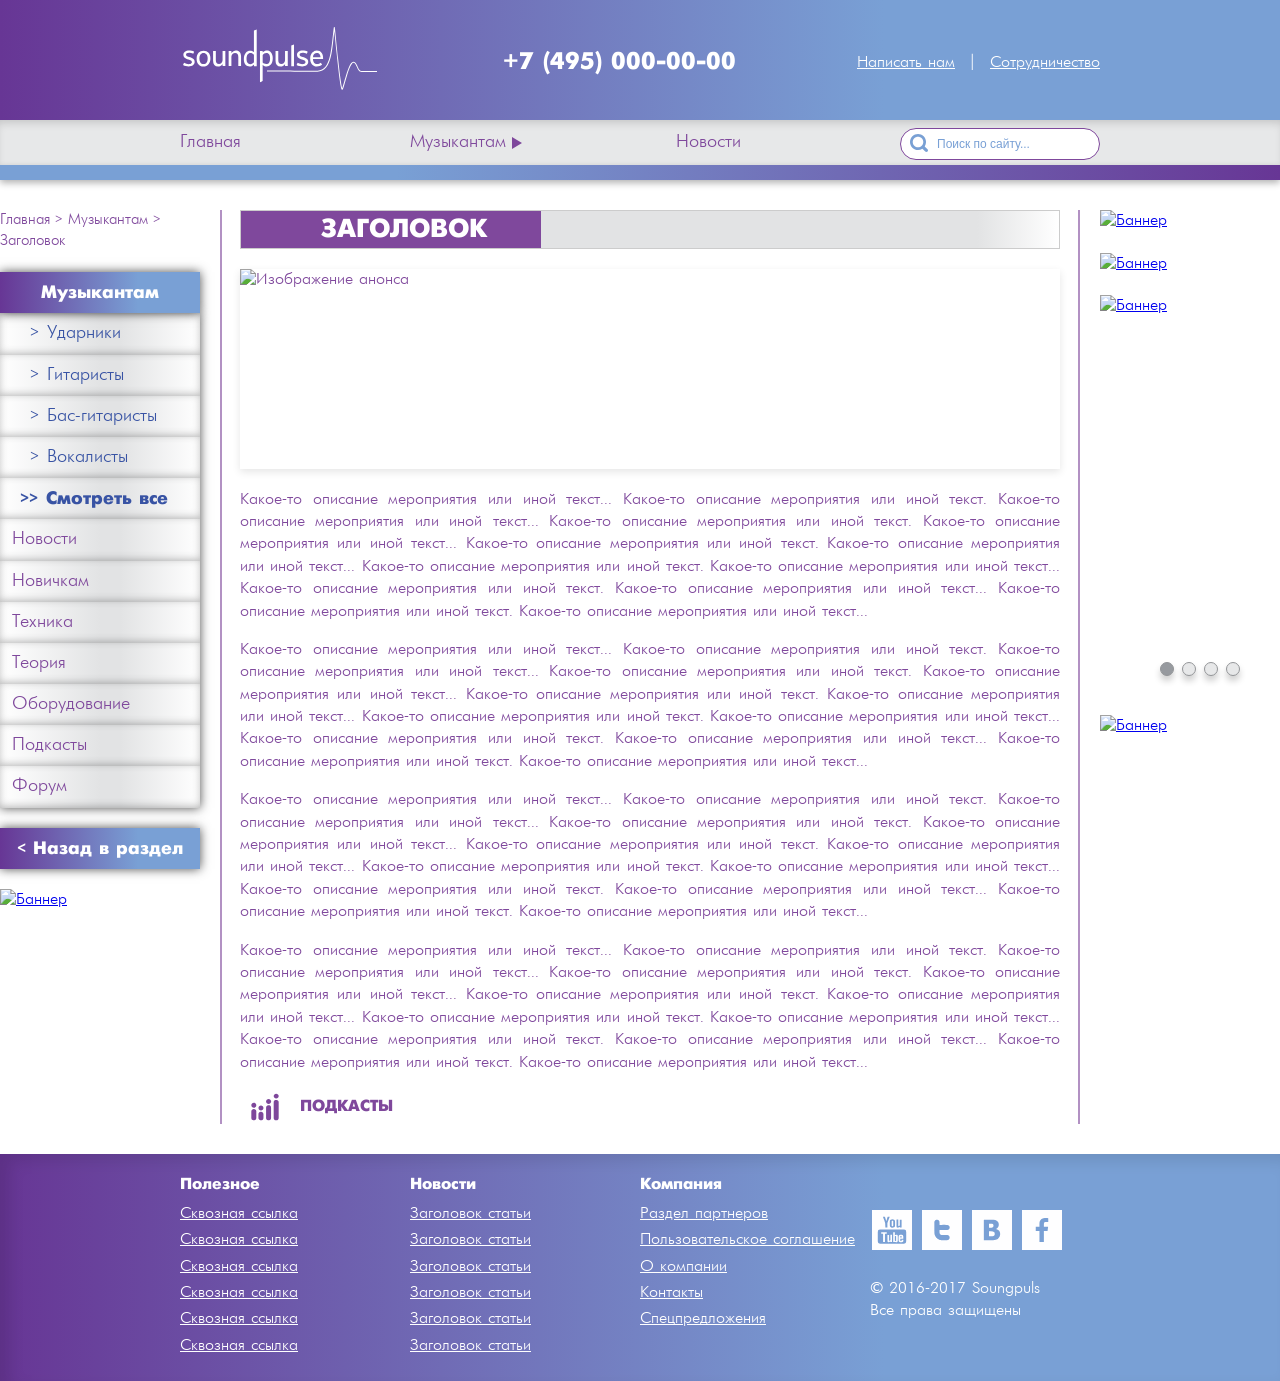
==== commit 7c33be2c: "breadcrumbs fixes" ====
--- a/musician-full.html
+++ b/musician-full.html
@@ -80,7 +80,7 @@
                         &gt;
                     </span>
                     <span class="breadcrumbs__item">
-                            ...
+                        Заголовок
                     </span>
                 </div>
                 <div class="sidebar__item">
--- a/stylesheets/styles.css
+++ b/stylesheets/styles.css
@@ -1 +1 @@
-html,body,div,span,applet,object,iframe,h1,h2,h3,h4,h5,h6,p,blockquote,pre,a,abbr,acronym,address,big,cite,code,del,dfn,em,img,ins,kbd,q,s,samp,small,strike,strong,sub,sup,tt,var,b,u,i,center,dl,dt,dd,ol,ul,li,fieldset,form,label,legend,table,caption,tbody,tfoot,thead,tr,th,td,article,aside,canvas,details,embed,figure,figcaption,footer,header,hgroup,menu,nav,output,ruby,section,summary,time,mark,audio,video{margin:0;padding:0;border:0;font:inherit;font-size:100%;vertical-align:baseline}html{line-height:1}ol,ul{list-style:none}table{border-collapse:collapse;border-spacing:0}caption,th,td{text-align:left;font-weight:normal;vertical-align:middle}q,blockquote{quotes:none}q:before,q:after,blockquote:before,blockquote:after{content:"";content:none}a img{border:none}article,aside,details,figcaption,figure,footer,header,hgroup,main,menu,nav,section,summary{display:block}@font-face{font-family:'Futuris';font-style:normal;font-weight:300;src:local("Futuris"),local("Futuris"),url(fonts/futuris-cyrillic.woff) format("woff"),url(fonts/futuris-cyrillic.ttf) format("truetype")}@font-face{font-family:'Futuris';font-style:normal;font-weight:bold;src:local("Futuris bold"),local("Futuris bold"),url(fonts/futuris-bold.woff) format("woff"),url(fonts/futuris-bold.ttf) format("truetype")}*{-moz-box-sizing:border-box;-webkit-box-sizing:border-box;box-sizing:border-box}*:focus{outline:none}::-webkit-input-placeholder{color:#79a0d5}::-moz-placeholder{color:#79a0d5}:-moz-placeholder{color:#79a0d5}:-ms-input-placeholder{color:#79a0d5}.page{font-family:'Helvetica Neue', 'Futuris', sans-serif, Arial;font-weight:300;font-size:16px;line-height:1.4;-webkit-text-size-adjust:100%;color:#7f489c}.line_after{padding-bottom:15px;position:relative}.line_after:before{content:'';height:15px;position:absolute;bottom:0;left:0;right:0;z-index:5;background-image:url('[data-uri]');background-size:100%;background-image:-webkit-gradient(linear, 100% 50%, 0% 50%, color-stop(0%, #673695),color-stop(69%, #79a0d5),color-stop(100%, #79a0d5));background-image:-moz-linear-gradient(right, #673695 0%,#79a0d5 69%,#79a0d5 100%);background-image:-webkit-linear-gradient(right, #673695 0%,#79a0d5 69%,#79a0d5 100%);background-image:linear-gradient(to left, #673695 0%,#79a0d5 69%,#79a0d5 100%);-moz-box-shadow:0 3px 7px rgba(0,0,0,0.3);-webkit-box-shadow:0 3px 7px rgba(0,0,0,0.3);box-shadow:0 3px 7px rgba(0,0,0,0.3)}.input{border:1px solid #7f489c;height:32px;line-height:32px;padding:0 10px 0 36px;-moz-border-radius:16px;-webkit-border-radius:16px;border-radius:16px;width:200px;color:#79a0d5;font-size:12px;-webkit-appearance:none}.row{*zoom:1;margin-bottom:20px;position:relative}.row:after{content:"\0020";display:block;height:0;clear:both;overflow:hidden;visibility:hidden}.header{background-image:url('[data-uri]');background-size:100%;background-image:-webkit-gradient(linear, 0% 50%, 100% 50%, color-stop(0%, #673695),color-stop(69%, #79a0d5),color-stop(100%, #79a0d5));background-image:-moz-linear-gradient(left, #673695 0%,#79a0d5 69%,#79a0d5 100%);background-image:-webkit-linear-gradient(left, #673695 0%,#79a0d5 69%,#79a0d5 100%);background-image:linear-gradient(to right, #673695 0%,#79a0d5 69%,#79a0d5 100%);height:120px}.header__layout{width:920px;margin:0 auto;padding:27px 0}.header__search{position:absolute;right:0;top:0;padding:8px 0}.header__phone{display:inline-block;vertical-align:middle;margin-left:120px;font-size:24px;color:#fff;font-weight:bold}.header__phone a{color:#fff}.header__logo{display:inline-block;vertical-align:middle}.contacts-menu{float:right;padding:25px 0px;color:#fff}.contacts-menu__item{color:#fff;margin-left:10px;margin-right:10px}.contacts-menu__item:last-child{margin-right:0}.navigation-menu{background-color:#e7e8e9;-moz-box-shadow:inset 0px 6px 9px -3px rgba(0,0,0,0.15);-webkit-box-shadow:inset 0px 6px 9px -3px rgba(0,0,0,0.15);box-shadow:inset 0px 6px 9px -3px rgba(0,0,0,0.15)}.navigation-menu__layout{width:920px;margin:0 auto;position:relative}.nav{display:table;width:100%;padding-right:200px}.nav__item{display:table-cell;width:1%}.nav__item:first-child a{padding-left:0}.nav__dropdown{position:absolute;display:none;background-color:rgba(226,227,228,0.95);padding:8px 0;border-top:1px solid rgba(163,165,168,0.5);border-left:1px solid rgba(163,165,168,0.5);border-bottom:1px solid rgba(163,165,168,0.5);border-right:1px solid rgba(163,165,168,0.5);z-index:11;min-width:160px;left:0;right:0}.nav__dropdown a{display:block;padding:10px 12px;text-decoration:none;color:#7f489c;white-space:nowrap;text-overflow:ellipsis;overflow:hidden}.nav__link{display:inline-block;padding:10px;color:#7f489c;text-decoration:none;font-size:18px}.nav__link_open_true:after{-moz-transform:rotate(90deg);-ms-transform:rotate(90deg);-webkit-transform:rotate(90deg);transform:rotate(90deg)}.nav__link_dropdown:after{content:'';background-image:url(../images/svg/nav-triangle.svg);background-repeat:no-repeat;background-position:0 0;background-size:10px;height:12px;width:10px;display:inline-block;margin-left:6px;-moz-transition:ease-in-out 200ms;-o-transition:ease-in-out 200ms;-webkit-transition:ease-in-out 200ms;transition:ease-in-out 200ms;vertical-align:middle}.dropdown-block__row{clear:both}.dropdown-block__item{float:left;text-align:center;width:20%}.search-icon{position:absolute;height:18px;width:18px;margin-top:6px;margin-left:10px;background-image:url(../images/svg/icon-search.svg);background-repeat:no-repeat;background-size:cover}.slider{background-color:#dcdcdc;margin-bottom:30px}.slider__layout{width:920px;margin:0 auto;height:300px;overflow:hidden;position:relative}.slider__layout img{display:block}.slider__bullets{position:absolute;bottom:12px;text-align:center;width:100%;left:0}.slider-bullets__item{display:inline-block}.slider-bullets__link{background-color:#e7e8e9;border:1px solid #939598;display:block;width:14px;height:14px;-moz-border-radius:50%;-webkit-border-radius:50%;border-radius:50%;-moz-box-shadow:0 5px 7px rgba(0,0,0,0.2);-webkit-box-shadow:0 5px 7px rgba(0,0,0,0.2);box-shadow:0 5px 7px rgba(0,0,0,0.2)}.content{margin-top:30px;margin-bottom:30px}.content__layout{width:1300px;margin-left:auto;margin-right:auto;margin-bottom:30px;position:relative;*zoom:1}.content__layout_sidebar_right{padding-right:240px}.content__layout_sidebar_left{padding-left:240px}.content__layout:after{content:"\0020";display:block;height:0;clear:both;overflow:hidden;visibility:hidden}.content-main{float:left;width:100%}.sections-list__title{padding-right:45px;text-transform:uppercase;font-weight:bold;font-size:26px;color:#fff;width:210px;margin-bottom:20px;background-color:#6b4ea4;text-align:right}.sections-list__row{padding-left:25px;padding-right:25px;position:relative}.sections-list__item{margin-top:20px;*zoom:1}.sections-list__item_color_violet .sections-list__title,.sections-list__item_color_violet .label{background-color:#7f489c}.sections-list__item_color_dark-blue .sections-list__title,.sections-list__item_color_dark-blue .label{background-color:#6053a3}.sections-list__item_color_blue .sections-list__title,.sections-list__item_color_blue .label{background-color:#79a0d5}.sections-list__item:first-child{margin-top:0}.sections-list__item:after{content:"\0020";display:block;height:0;clear:both;overflow:hidden;visibility:hidden}.media-block_color_violet .label{background-color:#7f489c}.media-block_color_dark-blue .label{background-color:#6053a3}.media-block_color_blue .label{background-color:#79a0d5}.media-block__image{margin-bottom:9px;position:relative;min-height:166px;background-color:#e2e3e4;-moz-box-shadow:rgba(0,0,0,0.1) 0 3px 8px;-webkit-box-shadow:rgba(0,0,0,0.1) 0 3px 8px;box-shadow:rgba(0,0,0,0.1) 0 3px 8px}.media-block__image_type_video .media-block__link:after{content:'';width:100%;height:100%;background-image:url(../images/svg/player-play.svg);background-repeat:no-repeat;background-size:45px;position:absolute;top:0;left:0;background-position:50% 50%}.media-block__image img{display:block;width:100%}.media-block__image_left{float:left;width:243px;margin-right:20px;position:relative;z-index:6}.media-block__information{border:1px solid #ccc;border-top:0;font-size:13px;padding:10px 8px;background-color:#e2e3e4;-moz-box-shadow:inset 0px 6px 7px -3px rgba(0,0,0,0.35);-webkit-box-shadow:inset 0px 6px 7px -3px rgba(0,0,0,0.35);box-shadow:inset 0px 6px 7px -3px rgba(0,0,0,0.35);color:#7f489c}.media-block__link{text-decoration:none;display:block;position:relative}.media-block__title{color:#7f489c;font-weight:bold;margin-left:10px;margin-right:10px;display:block}.media-block__text{color:#7f489c;text-align:justify;margin-left:10px;margin-right:10px;display:block}.media-block__text_line-after{border-bottom:2px solid rgba(127,72,156,0.6);padding-bottom:20px}.media-block__label{position:absolute;top:0;left:0}.media-block_size_small{font-size:11px}.media-block_col_2{float:left;width:50%;padding:0 5px;font-size:14px}.media-block_col_3{float:left;width:33.33333%;padding:0 5px;font-size:14px;margin-bottom:20px}.media-block_col_4{float:left;width:25%;padding:0 4px 10px;font-size:14px}.media-block_col_5{float:left;width:20%;padding:0 5px;font-size:14px}.post-information__views{float:right;padding-right:18px;background-image:url(../images/svg/icon-eye.svg);background-position:100% 50%;background-size:13px 10px;background-repeat:no-repeat}.post-information_size_big{font-size:18px;padding:17px}.post-information_size_big .post-information__views{padding-right:25px;background-size:20px}.label{background-color:#000;font-weight:bold;padding:6px 16px;line-height:1;color:#fff;display:inline-block;margin-bottom:12px}.label_size_big{padding:6px 45px;font-size:130%}.ads-wide{border:1px solid #ccc;margin-bottom:20px}.ads-wide img{display:block;max-width:100%}.news-list_half_left{width:65%;padding-left:20px;float:left}.news-list_half_right{width:65%;padding-right:20px;float:left}.news-list__title{background-image:url('[data-uri]');background-size:100%;background-image:-webkit-gradient(linear, 0% 50%, 100% 50%, color-stop(0%, #673695),color-stop(69%, #79a0d5),color-stop(100%, #79a0d5));background-image:-moz-linear-gradient(left, #673695 0%,#79a0d5 69%,#79a0d5 100%);background-image:-webkit-linear-gradient(left, #673695 0%,#79a0d5 69%,#79a0d5 100%);background-image:linear-gradient(to right, #673695 0%,#79a0d5 69%,#79a0d5 100%);color:#fff;font-weight:bold;padding:4px 12px;font-size:26px;text-align:center;-moz-box-shadow:0 0 10px rgba(0,0,0,0.7);-webkit-box-shadow:0 0 10px rgba(0,0,0,0.7);box-shadow:0 0 10px rgba(0,0,0,0.7);margin-bottom:20px}.news-list__item{margin-top:20px;*zoom:1}.news-list__item:after{content:"\0020";display:block;height:0;clear:both;overflow:hidden;visibility:hidden}.news-list .row:last-child{margin-bottom:0}.news-announcement_half{float:left;width:35%;padding-right:20px}.news-announcement:before{content:'';position:absolute;top:0px;left:35%;filter:progid:DXImageTransform.Microsoft.Alpha(Opacity=60);opacity:.6;width:2px;height:100%;background-color:#7f489c;margin-left:-1px}.news-announcement__view-all{background-image:url('[data-uri]');background-size:100%;background-image:-webkit-gradient(linear, 0% 50%, 100% 50%, color-stop(0%, #673695),color-stop(69%, #79a0d5),color-stop(100%, #79a0d5));background-image:-moz-linear-gradient(left, #673695 0%,#79a0d5 69%,#79a0d5 100%);background-image:-webkit-linear-gradient(left, #673695 0%,#79a0d5 69%,#79a0d5 100%);background-image:linear-gradient(to right, #673695 0%,#79a0d5 69%,#79a0d5 100%);color:#fff;font-weight:bold;padding:8px 12px;font-size:18px;text-align:center;-moz-box-shadow:0 0 10px rgba(0,0,0,0.7);-webkit-box-shadow:0 0 10px rgba(0,0,0,0.7);box-shadow:0 0 10px rgba(0,0,0,0.7);position:relative;z-index:3;display:block;text-decoration:none;margin-top:20px}.category-block{background-color:#e2e3e4;text-align:center;padding:16px;margin-top:40px;margin-bottom:20px}.category-menu__item{display:inline-block;margin:0 14px}.category-menu__link{display:block;clear:both;color:#fff;-moz-border-radius:16px;-webkit-border-radius:16px;border-radius:16px;text-decoration:none;background-color:#3853a4;text-align:center;padding:6px 20px;font-weight:bold}.category-list_half{float:left;width:35%;padding-left:20px}.category-list-menu{font-size:18px;-moz-box-shadow:0 0 10px rgba(0,0,0,0.7);-webkit-box-shadow:0 0 10px rgba(0,0,0,0.7);box-shadow:0 0 10px rgba(0,0,0,0.7)}.category-list-menu__item{background-image:url('[data-uri]');background-size:100%;background-image:-webkit-gradient(linear, 0% 50%, 100% 50%, color-stop(0%, #ffffff),color-stop(50%, #e2e3e4),color-stop(60%, #e2e3e4),color-stop(100%, #ffffff));background-image:-moz-linear-gradient(left, #ffffff 0%,#e2e3e4 50%,#e2e3e4 60%,#ffffff 100%);background-image:-webkit-linear-gradient(left, #ffffff 0%,#e2e3e4 50%,#e2e3e4 60%,#ffffff 100%);background-image:linear-gradient(to right, #ffffff 0%,#e2e3e4 50%,#e2e3e4 60%,#ffffff 100%);-moz-box-shadow:inset 0px -2px 8px -1px rgba(0,0,0,0.3);-webkit-box-shadow:inset 0px -2px 8px -1px rgba(0,0,0,0.3);box-shadow:inset 0px -2px 8px -1px rgba(0,0,0,0.3)}.category-list-menu__item_hidden{display:none}.category-list-menu__item_sub .sidebar-menu__link{color:#3853a4;padding-left:30px}.category-list-menu__item_sub .sidebar-menu__link:before{content:'>';padding-right:8px}.category-list-menu__item_sub .sidebar-menu__link_see-all{font-weight:bold}.category-list-menu__item_sub .sidebar-menu__link_see-all:before{content:'>>';padding-right:8px;margin-left:-10px}.category-list-menu__link{display:block;padding:8px 12px;text-decoration:none;color:#7f489c}.article{margin-top:20px;clear:both;*zoom:1}.article:after{content:"\0020";display:block;height:0;clear:both;overflow:hidden;visibility:hidden}.article:first-child{margin-top:0}.article__title{padding-right:45px;text-transform:uppercase;display:inline-block;font-weight:bold;font-size:26px;color:#fff;min-width:300px;padding-left:80px;text-align:left;background-color:#6b4ea4}.article__title-row{background-color:#e2e3e4;background-image:url('[data-uri]');background-size:100%;background-image:-webkit-gradient(linear, 0% 50%, 100% 50%, color-stop(0%, #e2e3e4),color-stop(90%, #e2e3e4),color-stop(100%, #ffffff));background-image:-moz-linear-gradient(left, #e2e3e4 0%,#e2e3e4 90%,#ffffff 100%);background-image:-webkit-linear-gradient(left, #e2e3e4 0%,#e2e3e4 90%,#ffffff 100%);background-image:linear-gradient(to right, #e2e3e4 0%,#e2e3e4 90%,#ffffff 100%);border:1px solid #ccc;margin-bottom:20px}.article__image{float:left;margin-right:20px;position:relative;margin-bottom:20px;-moz-box-shadow:rgba(0,0,0,0.1) 0 3px 8px;-webkit-box-shadow:rgba(0,0,0,0.1) 0 3px 8px;box-shadow:rgba(0,0,0,0.1) 0 3px 8px}.article__image_type_video{float:none}.article__image_type_video .article__link{display:block}.article__image_type_video .article__link:after{content:'';width:100%;height:100%;background-image:url(../images/svg/player-play.svg);background-repeat:no-repeat;background-size:45px;position:absolute;top:0;left:0;background-position:50% 50%}.article__image_full_width{float:none;margin-right:0}.article__image_full_width img{width:100%}.article__image img{display:block}.article__text{text-align:justify}.article__text p{margin-bottom:16px}.article_color_violet{color:#7f489c}.article_color_violet .article-info__category{color:#7f489c}.article_color_violet .article__title,.article_color_violet .article-info__more,.article_color_violet .article-info__back,.article_color_violet .label{background-color:#7f489c}.article_color_dark-blue{color:#6053a3}.article_color_dark-blue .article-info__category{color:#6053a3}.article_color_dark-blue .article__title,.article_color_dark-blue .article-info__more,.article_color_dark-blue .article-info__back,.article_color_dark-blue .label{background-color:#6053a3}.article_color_blue{color:#3853a4}.article_color_blue .article-info__category{color:#3853a4}.article_color_blue .article__title,.article_color_blue .article-info__more,.article_color_blue .article-info__back,.article_color_blue .label{background-color:#3853a4}.article-title{font-weight:bold}.article-info{margin-top:10px;clear:both}.article-info__more{float:right;color:#fff;-moz-border-radius:16px;-webkit-border-radius:16px;border-radius:16px;text-decoration:none;background-color:#6053a3;text-align:center;padding:6px 18px;font-weight:bold}.article-info__back{color:#fff;-moz-border-radius:16px;-webkit-border-radius:16px;border-radius:16px;text-decoration:none;background-color:#6053a3;text-align:center;padding:6px 18px;font-weight:bold;display:inline-block}.article-info__category{padding:6px 0 6px 60px;text-transform:uppercase;display:inline-block;font-weight:bold;text-decoration:none;background-position:0 50%;background-size:50px 50px;background-repeat:no-repeat}.article-info__category_icon_beginers{background-image:url(../images/svg/category-beginers.svg)}.article-info__category_icon_podcasts{background-image:url(../images/svg/category-podcasts.svg)}.article-info__category_icon_theory{background-image:url(../images/svg/category-theory.svg)}.sidebar_right{float:right;margin-right:-240px;width:200px}.sidebar_right:before{content:'';position:absolute;top:0px;right:220px;filter:progid:DXImageTransform.Microsoft.Alpha(Opacity=60);opacity:.6;width:2px;height:100%;background-color:#7f489c}.sidebar_left{float:left;margin-left:-240px;width:200px}.sidebar_left:before{content:'';position:absolute;top:0px;left:220px;filter:progid:DXImageTransform.Microsoft.Alpha(Opacity=60);opacity:.6;width:2px;height:100%;background-color:#7f489c}.sidebar img{display:block}.sidebar__item{margin-top:20px}.sidebar__item:first-child{margin-top:0}.sidebar__item_ads{overflow:hidden;width:200px;height:400px}.sidebar__title,.sidebar__back-link{background-image:url('[data-uri]');background-size:100%;background-image:-webkit-gradient(linear, 0% 50%, 100% 50%, color-stop(0%, #673695),color-stop(69%, #79a0d5),color-stop(100%, #79a0d5));background-image:-moz-linear-gradient(left, #673695 0%,#79a0d5 69%,#79a0d5 100%);background-image:-webkit-linear-gradient(left, #673695 0%,#79a0d5 69%,#79a0d5 100%);background-image:linear-gradient(to right, #673695 0%,#79a0d5 69%,#79a0d5 100%);color:#fff;font-weight:bold;padding:8px 12px;font-size:18px;text-align:center;-moz-box-shadow:0 0 10px rgba(0,0,0,0.7);-webkit-box-shadow:0 0 10px rgba(0,0,0,0.7);box-shadow:0 0 10px rgba(0,0,0,0.7);position:relative;z-index:3}.sidebar__back-link{display:block;text-decoration:none}.sidebar-menu{font-size:18px;-moz-box-shadow:0 0 10px rgba(0,0,0,0.7);-webkit-box-shadow:0 0 10px rgba(0,0,0,0.7);box-shadow:0 0 10px rgba(0,0,0,0.7)}.sidebar-menu__item{background-image:url('[data-uri]');background-size:100%;background-image:-webkit-gradient(linear, 0% 50%, 100% 50%, color-stop(0%, #ffffff),color-stop(50%, #e2e3e4),color-stop(60%, #e2e3e4),color-stop(100%, #ffffff));background-image:-moz-linear-gradient(left, #ffffff 0%,#e2e3e4 50%,#e2e3e4 60%,#ffffff 100%);background-image:-webkit-linear-gradient(left, #ffffff 0%,#e2e3e4 50%,#e2e3e4 60%,#ffffff 100%);background-image:linear-gradient(to right, #ffffff 0%,#e2e3e4 50%,#e2e3e4 60%,#ffffff 100%);-moz-box-shadow:inset 0px -2px 8px -1px rgba(0,0,0,0.3);-webkit-box-shadow:inset 0px -2px 8px -1px rgba(0,0,0,0.3);box-shadow:inset 0px -2px 8px -1px rgba(0,0,0,0.3)}.sidebar-menu__item_hidden{display:none}.sidebar-menu__item_sub .sidebar-menu__link{color:#3853a4;padding-left:30px}.sidebar-menu__item_sub .sidebar-menu__link:before{content:'>';padding-right:8px}.sidebar-menu__item_sub .sidebar-menu__link_see-all{font-weight:bold}.sidebar-menu__item_sub .sidebar-menu__link_see-all:before{content:'>>';padding-right:8px;margin-left:-10px}.sidebar-menu__link{display:block;padding:8px 12px;text-decoration:none;color:#7f489c}.breadcrumbs{font-size:15px;margin-bottom:20px}.breadcrumbs__item{color:#7f489c}.breadcrumbs__link{color:#7f489c;text-decoration:none}.popular-video{margin-top:30px;margin-bottom:30px}.popular-video__layout{width:920px;margin:0 auto 30px;*zoom:1}.popular-video__layout:after{content:"\0020";display:block;height:0;clear:both;overflow:hidden;visibility:hidden}.popular-video__title{background-color:#6053a3;color:#fff;display:table;margin:0 auto;padding-left:25px;padding-right:25px;font-weight:bold;font-size:24px;color:#fff;margin-bottom:20px;text-transform:uppercase}.popular-video__view-all{display:block;clear:both;width:100px;margin:20px auto 0;color:#fff;-moz-border-radius:16px;-webkit-border-radius:16px;border-radius:16px;text-decoration:none;background-color:#6053a3;text-align:center;padding:6px 0}.video-carusel{padding-left:25px;padding-right:25px;position:relative}.about-section{margin-top:30px;margin-bottom:30px}.about-section__layout{width:920px;margin:0 auto;*zoom:1}.about-section__layout:after{content:"\0020";display:block;height:0;clear:both;overflow:hidden;visibility:hidden}.about-section__title{color:#7f489c;font-weight:bold;font-size:16px;text-align:center;margin-bottom:10px}.about-section__text{color:#7f489c;text-align:justify}.footer{background-image:url('[data-uri]');background-size:100%;background-image:-webkit-gradient(linear, 0% 50%, 100% 50%, color-stop(0%, #673695),color-stop(69%, #79a0d5),color-stop(100%, #79a0d5));background-image:-moz-linear-gradient(left, #673695 0%,#79a0d5 69%,#79a0d5 100%);background-image:-webkit-linear-gradient(left, #673695 0%,#79a0d5 69%,#79a0d5 100%);background-image:linear-gradient(to right, #673695 0%,#79a0d5 69%,#79a0d5 100%);-moz-box-shadow:rgba(0,0,0,0.1) 10px 7px 15px inset;-webkit-box-shadow:rgba(0,0,0,0.1) 10px 7px 15px inset;box-shadow:rgba(0,0,0,0.1) 10px 7px 15px inset;color:#fff;padding:20px 0}.footer__col{float:left;width:25%;padding-right:10px}.footer__layout{width:920px;margin:0 auto}.footer__layout:after{content:"";display:table;clear:both}.footer__title{color:#fff;font-weight:bold;margin-bottom:6px;font-size:16px}.footer-menu__item{margin-bottom:4px;margin-top:4px}.footer-menu__link{color:#fff}.soc{margin-top:36px;margin-bottom:20px}.soc__item{display:inline-block;background-position:50% 50%;background-size:40px 40px;width:40px;height:40px;margin:0 2px}.soc__item_youtube{background-image:url(../images/svg/soc-youtube.svg)}.soc__item_twitter{background-image:url(../images/svg/soc-twitter.svg)}.soc__item_vk{background-image:url(../images/svg/soc-vk.svg)}.soc__item_fb{background-image:url(../images/svg/soc-fb.svg)}.soc__link{width:100%;height:100%;display:block}
+html,body,div,span,applet,object,iframe,h1,h2,h3,h4,h5,h6,p,blockquote,pre,a,abbr,acronym,address,big,cite,code,del,dfn,em,img,ins,kbd,q,s,samp,small,strike,strong,sub,sup,tt,var,b,u,i,center,dl,dt,dd,ol,ul,li,fieldset,form,label,legend,table,caption,tbody,tfoot,thead,tr,th,td,article,aside,canvas,details,embed,figure,figcaption,footer,header,hgroup,menu,nav,output,ruby,section,summary,time,mark,audio,video{margin:0;padding:0;border:0;font:inherit;font-size:100%;vertical-align:baseline}html{line-height:1}ol,ul{list-style:none}table{border-collapse:collapse;border-spacing:0}caption,th,td{text-align:left;font-weight:normal;vertical-align:middle}q,blockquote{quotes:none}q:before,q:after,blockquote:before,blockquote:after{content:"";content:none}a img{border:none}article,aside,details,figcaption,figure,footer,header,hgroup,main,menu,nav,section,summary{display:block}@font-face{font-family:'Futuris';font-style:normal;font-weight:300;src:local("Futuris"),local("Futuris"),url(fonts/futuris-cyrillic.woff) format("woff"),url(fonts/futuris-cyrillic.ttf) format("truetype")}@font-face{font-family:'Futuris';font-style:normal;font-weight:bold;src:local("Futuris bold"),local("Futuris bold"),url(fonts/futuris-bold.woff) format("woff"),url(fonts/futuris-bold.ttf) format("truetype")}*{-moz-box-sizing:border-box;-webkit-box-sizing:border-box;box-sizing:border-box}*:focus{outline:none}::-webkit-input-placeholder{color:#79a0d5}::-moz-placeholder{color:#79a0d5}:-moz-placeholder{color:#79a0d5}:-ms-input-placeholder{color:#79a0d5}.page{font-family:'Helvetica Neue', 'Futuris', sans-serif, Arial;font-weight:300;font-size:16px;line-height:1.4;-webkit-text-size-adjust:100%;color:#7f489c}.line_after{padding-bottom:15px;position:relative}.line_after:before{content:'';height:15px;position:absolute;bottom:0;left:0;right:0;z-index:5;background-image:url('[data-uri]');background-size:100%;background-image:-webkit-gradient(linear, 100% 50%, 0% 50%, color-stop(0%, #673695),color-stop(69%, #79a0d5),color-stop(100%, #79a0d5));background-image:-moz-linear-gradient(right, #673695 0%,#79a0d5 69%,#79a0d5 100%);background-image:-webkit-linear-gradient(right, #673695 0%,#79a0d5 69%,#79a0d5 100%);background-image:linear-gradient(to left, #673695 0%,#79a0d5 69%,#79a0d5 100%);-moz-box-shadow:0 3px 7px rgba(0,0,0,0.3);-webkit-box-shadow:0 3px 7px rgba(0,0,0,0.3);box-shadow:0 3px 7px rgba(0,0,0,0.3)}.input{border:1px solid #7f489c;height:32px;line-height:32px;padding:0 10px 0 36px;-moz-border-radius:16px;-webkit-border-radius:16px;border-radius:16px;width:200px;color:#79a0d5;font-size:12px;-webkit-appearance:none}.row{*zoom:1;margin-bottom:20px;position:relative}.row:after{content:"\0020";display:block;height:0;clear:both;overflow:hidden;visibility:hidden}.header{background-image:url('[data-uri]');background-size:100%;background-image:-webkit-gradient(linear, 0% 50%, 100% 50%, color-stop(0%, #673695),color-stop(69%, #79a0d5),color-stop(100%, #79a0d5));background-image:-moz-linear-gradient(left, #673695 0%,#79a0d5 69%,#79a0d5 100%);background-image:-webkit-linear-gradient(left, #673695 0%,#79a0d5 69%,#79a0d5 100%);background-image:linear-gradient(to right, #673695 0%,#79a0d5 69%,#79a0d5 100%);height:120px}.header__layout{width:920px;margin:0 auto;padding:27px 0}.header__search{position:absolute;right:0;top:0;padding:8px 0}.header__phone{display:inline-block;vertical-align:middle;margin-left:120px;font-size:24px;color:#fff;font-weight:bold}.header__phone a{color:#fff}.header__logo{display:inline-block;vertical-align:middle}.contacts-menu{float:right;padding:25px 0px;color:#fff}.contacts-menu__item{color:#fff;margin-left:10px;margin-right:10px}.contacts-menu__item:last-child{margin-right:0}.navigation-menu{background-color:#e7e8e9;-moz-box-shadow:inset 0px 6px 9px -3px rgba(0,0,0,0.15);-webkit-box-shadow:inset 0px 6px 9px -3px rgba(0,0,0,0.15);box-shadow:inset 0px 6px 9px -3px rgba(0,0,0,0.15)}.navigation-menu__layout{width:920px;margin:0 auto;position:relative}.nav{display:table;width:100%;padding-right:200px}.nav__item{display:table-cell;width:1%}.nav__item:first-child a{padding-left:0}.nav__dropdown{position:absolute;display:none;background-color:rgba(226,227,228,0.95);padding:8px 0;border-top:1px solid rgba(163,165,168,0.5);border-left:1px solid rgba(163,165,168,0.5);border-bottom:1px solid rgba(163,165,168,0.5);border-right:1px solid rgba(163,165,168,0.5);z-index:11;min-width:160px;left:0;right:0}.nav__dropdown a{display:block;padding:10px 12px;text-decoration:none;color:#7f489c;white-space:nowrap;text-overflow:ellipsis;overflow:hidden}.nav__link{display:inline-block;padding:10px;color:#7f489c;text-decoration:none;font-size:18px}.nav__link_open_true:after{-moz-transform:rotate(90deg);-ms-transform:rotate(90deg);-webkit-transform:rotate(90deg);transform:rotate(90deg)}.nav__link_dropdown:after{content:'';background-image:url(../images/svg/nav-triangle.svg);background-repeat:no-repeat;background-position:0 0;background-size:10px;height:12px;width:10px;display:inline-block;margin-left:6px;-moz-transition:ease-in-out 200ms;-o-transition:ease-in-out 200ms;-webkit-transition:ease-in-out 200ms;transition:ease-in-out 200ms;vertical-align:middle}.dropdown-block__row{clear:both}.dropdown-block__item{float:left;text-align:center;width:20%}.search-icon{position:absolute;height:18px;width:18px;margin-top:6px;margin-left:10px;background-image:url(../images/svg/icon-search.svg);background-repeat:no-repeat;background-size:cover}.slider{background-color:#dcdcdc;margin-bottom:30px}.slider__layout{width:920px;margin:0 auto;height:300px;overflow:hidden;position:relative}.slider__layout img{display:block}.content{margin-top:30px;margin-bottom:30px}.content__layout{width:1300px;margin-left:auto;margin-right:auto;margin-bottom:30px;position:relative;*zoom:1}.content__layout_sidebar_right{padding-right:240px}.content__layout_sidebar_left{padding-left:240px}.content__layout:after{content:"\0020";display:block;height:0;clear:both;overflow:hidden;visibility:hidden}.content-main{float:left;width:100%}.sections-list__title{padding-right:45px;text-transform:uppercase;font-weight:bold;font-size:26px;color:#fff;width:210px;margin-bottom:20px;background-color:#6b4ea4;text-align:right}.sections-list__row{padding-left:25px;padding-right:25px;position:relative}.sections-list__item{margin-top:20px;*zoom:1}.sections-list__item_color_violet .sections-list__title,.sections-list__item_color_violet .label{background-color:#7f489c}.sections-list__item_color_dark-blue .sections-list__title,.sections-list__item_color_dark-blue .label{background-color:#6053a3}.sections-list__item_color_blue .sections-list__title,.sections-list__item_color_blue .label{background-color:#3853a4}.sections-list__item:first-child{margin-top:0}.sections-list__item:after{content:"\0020";display:block;height:0;clear:both;overflow:hidden;visibility:hidden}.media-block_color_violet .label{background-color:#7f489c}.media-block_color_dark-blue .label{background-color:#6053a3}.media-block_color_blue .label{background-color:#3853a4}.media-block__image{margin-bottom:9px;position:relative;min-height:166px;background-color:#e2e3e4;-moz-box-shadow:rgba(0,0,0,0.1) 0 3px 8px;-webkit-box-shadow:rgba(0,0,0,0.1) 0 3px 8px;box-shadow:rgba(0,0,0,0.1) 0 3px 8px}.media-block__image_type_video .media-block__link:after{content:'';width:100%;height:100%;background-image:url(../images/svg/player-play.svg);background-repeat:no-repeat;background-size:45px;position:absolute;top:0;left:0;background-position:50% 50%}.media-block__image img{display:block;width:100%}.media-block__image_left{float:left;width:243px;margin-right:20px;position:relative;z-index:6}.media-block__information{border:1px solid #ccc;border-top:0;font-size:13px;padding:10px 8px;background-color:#e2e3e4;-moz-box-shadow:inset 0px 6px 7px -3px rgba(0,0,0,0.35);-webkit-box-shadow:inset 0px 6px 7px -3px rgba(0,0,0,0.35);box-shadow:inset 0px 6px 7px -3px rgba(0,0,0,0.35);color:#7f489c}.media-block__link{text-decoration:none;display:block;position:relative}.media-block__title{color:#7f489c;font-weight:bold;margin-left:10px;margin-right:10px;display:block}.media-block__text{color:#7f489c;text-align:justify;margin-left:10px;margin-right:10px;display:block}.media-block__text_line-after{border-bottom:2px solid rgba(127,72,156,0.6);padding-bottom:20px}.media-block__label{position:absolute;top:0;left:0}.media-block_size_small{font-size:11px}.media-block_col_2{float:left;width:50%;padding:0 5px;font-size:14px}.media-block_col_3{float:left;width:33.33333%;padding:0 5px;font-size:14px;margin-bottom:20px}.media-block_col_4{float:left;width:25%;padding:0 4px 10px;font-size:14px}.media-block_col_5{float:left;width:20%;padding:0 5px;font-size:14px}.post-information__views{float:right;padding-right:18px;background-image:url(../images/svg/icon-eye.svg);background-position:100% 50%;background-size:13px 10px;background-repeat:no-repeat}.post-information_size_big{font-size:18px;padding:17px}.post-information_size_big .post-information__views{padding-right:25px;background-size:20px}.label{background-color:#000;font-weight:bold;padding:6px 16px;line-height:1;color:#fff;display:inline-block;margin-bottom:12px}.label_size_big{padding:6px 45px;font-size:130%}.ads-wide{border:1px solid #ccc;margin-bottom:20px}.ads-wide img{display:block;max-width:100%}.news-list_half_left{width:65%;padding-left:20px;float:left}.news-list_half_right{width:65%;padding-right:20px;float:left}.news-list__title{background-image:url('[data-uri]');background-size:100%;background-image:-webkit-gradient(linear, 0% 50%, 100% 50%, color-stop(0%, #673695),color-stop(69%, #79a0d5),color-stop(100%, #79a0d5));background-image:-moz-linear-gradient(left, #673695 0%,#79a0d5 69%,#79a0d5 100%);background-image:-webkit-linear-gradient(left, #673695 0%,#79a0d5 69%,#79a0d5 100%);background-image:linear-gradient(to right, #673695 0%,#79a0d5 69%,#79a0d5 100%);color:#fff;font-weight:bold;padding:4px 12px;font-size:26px;text-align:center;-moz-box-shadow:0 0 10px rgba(0,0,0,0.7);-webkit-box-shadow:0 0 10px rgba(0,0,0,0.7);box-shadow:0 0 10px rgba(0,0,0,0.7);margin-bottom:20px}.news-list__item{margin-top:20px;*zoom:1}.news-list__item:after{content:"\0020";display:block;height:0;clear:both;overflow:hidden;visibility:hidden}.news-list .row:last-child{margin-bottom:0}.news-announcement_half{float:left;width:35%;padding-right:20px}.news-announcement:before{content:'';position:absolute;top:0px;left:35%;filter:progid:DXImageTransform.Microsoft.Alpha(Opacity=60);opacity:.6;width:2px;height:100%;background-color:#7f489c;margin-left:-1px}.news-announcement__view-all{background-image:url('[data-uri]');background-size:100%;background-image:-webkit-gradient(linear, 0% 50%, 100% 50%, color-stop(0%, #673695),color-stop(69%, #79a0d5),color-stop(100%, #79a0d5));background-image:-moz-linear-gradient(left, #673695 0%,#79a0d5 69%,#79a0d5 100%);background-image:-webkit-linear-gradient(left, #673695 0%,#79a0d5 69%,#79a0d5 100%);background-image:linear-gradient(to right, #673695 0%,#79a0d5 69%,#79a0d5 100%);color:#fff;font-weight:bold;padding:8px 12px;font-size:18px;text-align:center;-moz-box-shadow:0 0 10px rgba(0,0,0,0.7);-webkit-box-shadow:0 0 10px rgba(0,0,0,0.7);box-shadow:0 0 10px rgba(0,0,0,0.7);position:relative;z-index:3;display:block;text-decoration:none;margin-top:20px}.category-block{background-color:#e2e3e4;text-align:center;padding:16px;margin-top:40px;margin-bottom:20px}.category-menu__item{display:inline-block;margin:0 14px}.category-menu__link{display:block;clear:both;color:#fff;-moz-border-radius:16px;-webkit-border-radius:16px;border-radius:16px;text-decoration:none;background-color:#3853a4;text-align:center;padding:6px 20px;font-weight:bold}.category-list_half{float:left;width:35%;padding-left:20px}.category-list-menu{font-size:18px;-moz-box-shadow:0 0 10px rgba(0,0,0,0.7);-webkit-box-shadow:0 0 10px rgba(0,0,0,0.7);box-shadow:0 0 10px rgba(0,0,0,0.7)}.category-list-menu__item{background-image:url('[data-uri]');background-size:100%;background-image:-webkit-gradient(linear, 0% 50%, 100% 50%, color-stop(0%, #ffffff),color-stop(50%, #e2e3e4),color-stop(60%, #e2e3e4),color-stop(100%, #ffffff));background-image:-moz-linear-gradient(left, #ffffff 0%,#e2e3e4 50%,#e2e3e4 60%,#ffffff 100%);background-image:-webkit-linear-gradient(left, #ffffff 0%,#e2e3e4 50%,#e2e3e4 60%,#ffffff 100%);background-image:linear-gradient(to right, #ffffff 0%,#e2e3e4 50%,#e2e3e4 60%,#ffffff 100%);-moz-box-shadow:inset 0px -2px 8px -1px rgba(0,0,0,0.3);-webkit-box-shadow:inset 0px -2px 8px -1px rgba(0,0,0,0.3);box-shadow:inset 0px -2px 8px -1px rgba(0,0,0,0.3)}.category-list-menu__item_hidden{display:none}.category-list-menu__item_sub .sidebar-menu__link{color:#3853a4;padding-left:30px}.category-list-menu__item_sub .sidebar-menu__link:before{content:'>';padding-right:8px}.category-list-menu__item_sub .sidebar-menu__link_see-all{font-weight:bold}.category-list-menu__item_sub .sidebar-menu__link_see-all:before{content:'>>';padding-right:8px;margin-left:-10px}.category-list-menu__views{float:right;background-image:url(../images/svg/icon-eye.svg);background-position:100% 50%;padding-right:25px;background-size:20px;background-repeat:no-repeat}.category-list-menu__link{display:block;padding:8px 12px;text-decoration:none;color:#7f489c}.article{margin-top:20px;clear:both;*zoom:1}.article:after{content:"\0020";display:block;height:0;clear:both;overflow:hidden;visibility:hidden}.article:first-child{margin-top:0}.article__title{padding-right:45px;text-transform:uppercase;display:inline-block;font-weight:bold;font-size:26px;color:#fff;min-width:300px;padding-left:80px;text-align:left;background-color:#6b4ea4}.article__title-row{background-color:#e2e3e4;background-image:url('[data-uri]');background-size:100%;background-image:-webkit-gradient(linear, 0% 50%, 100% 50%, color-stop(0%, #e2e3e4),color-stop(90%, #e2e3e4),color-stop(100%, #ffffff));background-image:-moz-linear-gradient(left, #e2e3e4 0%,#e2e3e4 90%,#ffffff 100%);background-image:-webkit-linear-gradient(left, #e2e3e4 0%,#e2e3e4 90%,#ffffff 100%);background-image:linear-gradient(to right, #e2e3e4 0%,#e2e3e4 90%,#ffffff 100%);border:1px solid #ccc;margin-bottom:20px}.article__image{float:left;margin-right:20px;position:relative;margin-bottom:20px;-moz-box-shadow:rgba(0,0,0,0.1) 0 3px 8px;-webkit-box-shadow:rgba(0,0,0,0.1) 0 3px 8px;box-shadow:rgba(0,0,0,0.1) 0 3px 8px}.article__image_type_video{float:none}.article__image_type_video .article__link{display:block}.article__image_type_video .article__link:after{content:'';width:100%;height:100%;background-image:url(../images/svg/player-play.svg);background-repeat:no-repeat;background-size:45px;position:absolute;top:0;left:0;background-position:50% 50%}.article__image_full_width{float:none;margin-right:0}.article__image_full_width img{width:100%}.article__image img{display:block}.article__text{text-align:justify}.article__text p{margin-bottom:16px}.article_color_violet{color:#7f489c}.article_color_violet .article-info__category{color:#7f489c}.article_color_violet .article__title,.article_color_violet .article-info__more,.article_color_violet .article-info__back,.article_color_violet .label{background-color:#7f489c}.article_color_dark-blue{color:#6053a3}.article_color_dark-blue .article-info__category{color:#6053a3}.article_color_dark-blue .article__title,.article_color_dark-blue .article-info__more,.article_color_dark-blue .article-info__back,.article_color_dark-blue .label{background-color:#6053a3}.article_color_blue{color:#3853a4}.article_color_blue .article-info__category{color:#3853a4}.article_color_blue .article__title,.article_color_blue .article-info__more,.article_color_blue .article-info__back,.article_color_blue .label{background-color:#3853a4}.article-title{font-weight:bold}.article-info{margin-top:10px;clear:both}.article-info__more{float:right;color:#fff;-moz-border-radius:16px;-webkit-border-radius:16px;border-radius:16px;text-decoration:none;background-color:#6053a3;text-align:center;padding:6px 18px;font-weight:bold}.article-info__back{color:#fff;-moz-border-radius:16px;-webkit-border-radius:16px;border-radius:16px;text-decoration:none;background-color:#6053a3;text-align:center;padding:6px 18px;font-weight:bold;display:inline-block}.article-info__category{padding:6px 0 6px 60px;text-transform:uppercase;display:inline-block;font-weight:bold;text-decoration:none;background-position:0 50%;background-size:50px 50px;background-repeat:no-repeat}.article-info__category_icon_beginers{background-image:url(../images/svg/category-beginers.svg)}.article-info__category_icon_podcasts{background-image:url(../images/svg/category-podcasts.svg)}.article-info__category_icon_theory{background-image:url(../images/svg/category-theory.svg)}.sidebar_right{float:right;margin-right:-240px;width:200px}.sidebar_right:before{content:'';position:absolute;top:0px;right:220px;filter:progid:DXImageTransform.Microsoft.Alpha(Opacity=60);opacity:.6;width:2px;height:100%;background-color:#7f489c}.sidebar_left{float:left;margin-left:-240px;width:200px}.sidebar_left:before{content:'';position:absolute;top:0px;left:220px;filter:progid:DXImageTransform.Microsoft.Alpha(Opacity=60);opacity:.6;width:2px;height:100%;background-color:#7f489c}.sidebar img{display:block}.sidebar__item{margin-top:20px}.sidebar__item:first-child{margin-top:0}.sidebar__item_ads{overflow:hidden;width:200px;height:400px}.sidebar__title,.sidebar__back-link{background-image:url('[data-uri]');background-size:100%;background-image:-webkit-gradient(linear, 0% 50%, 100% 50%, color-stop(0%, #673695),color-stop(69%, #79a0d5),color-stop(100%, #79a0d5));background-image:-moz-linear-gradient(left, #673695 0%,#79a0d5 69%,#79a0d5 100%);background-image:-webkit-linear-gradient(left, #673695 0%,#79a0d5 69%,#79a0d5 100%);background-image:linear-gradient(to right, #673695 0%,#79a0d5 69%,#79a0d5 100%);color:#fff;font-weight:bold;padding:8px 12px;font-size:18px;text-align:center;-moz-box-shadow:0 0 10px rgba(0,0,0,0.7);-webkit-box-shadow:0 0 10px rgba(0,0,0,0.7);box-shadow:0 0 10px rgba(0,0,0,0.7);position:relative;z-index:3}.sidebar__back-link{display:block;text-decoration:none}.sidebar-menu{font-size:18px;-moz-box-shadow:0 0 10px rgba(0,0,0,0.7);-webkit-box-shadow:0 0 10px rgba(0,0,0,0.7);box-shadow:0 0 10px rgba(0,0,0,0.7)}.sidebar-menu__item{background-image:url('[data-uri]');background-size:100%;background-image:-webkit-gradient(linear, 0% 50%, 100% 50%, color-stop(0%, #ffffff),color-stop(50%, #e2e3e4),color-stop(60%, #e2e3e4),color-stop(100%, #ffffff));background-image:-moz-linear-gradient(left, #ffffff 0%,#e2e3e4 50%,#e2e3e4 60%,#ffffff 100%);background-image:-webkit-linear-gradient(left, #ffffff 0%,#e2e3e4 50%,#e2e3e4 60%,#ffffff 100%);background-image:linear-gradient(to right, #ffffff 0%,#e2e3e4 50%,#e2e3e4 60%,#ffffff 100%);-moz-box-shadow:inset 0px -2px 8px -1px rgba(0,0,0,0.3);-webkit-box-shadow:inset 0px -2px 8px -1px rgba(0,0,0,0.3);box-shadow:inset 0px -2px 8px -1px rgba(0,0,0,0.3)}.sidebar-menu__item_hidden{display:none}.sidebar-menu__item_sub .sidebar-menu__link{color:#3853a4;padding-left:30px}.sidebar-menu__item_sub .sidebar-menu__link:before{content:'>';padding-right:8px}.sidebar-menu__item_sub .sidebar-menu__link_see-all{font-weight:bold}.sidebar-menu__item_sub .sidebar-menu__link_see-all:before{content:'>>';padding-right:8px;margin-left:-10px}.sidebar-menu__link{display:block;padding:8px 12px;text-decoration:none;color:#7f489c}.breadcrumbs{font-size:15px;margin-bottom:20px}.breadcrumbs__item{color:#7f489c}.breadcrumbs__link{color:#7f489c;text-decoration:none}.popular-video{margin-top:30px;margin-bottom:30px}.popular-video__layout{width:920px;margin:0 auto 30px;*zoom:1}.popular-video__layout:after{content:"\0020";display:block;height:0;clear:both;overflow:hidden;visibility:hidden}.popular-video__title{background-color:#6053a3;color:#fff;display:table;margin:0 auto;padding-left:25px;padding-right:25px;font-weight:bold;font-size:24px;color:#fff;margin-bottom:20px;text-transform:uppercase}.popular-video__view-all{display:block;clear:both;width:100px;margin:20px auto 0;color:#fff;-moz-border-radius:16px;-webkit-border-radius:16px;border-radius:16px;text-decoration:none;background-color:#6053a3;text-align:center;padding:6px 0}.video-carusel{padding-left:25px;padding-right:25px;position:relative}.about-section{margin-top:30px;margin-bottom:30px}.about-section__layout{width:920px;margin:0 auto;*zoom:1}.about-section__layout:after{content:"\0020";display:block;height:0;clear:both;overflow:hidden;visibility:hidden}.about-section__title{color:#7f489c;font-weight:bold;font-size:16px;text-align:center;margin-bottom:10px}.about-section__text{color:#7f489c;text-align:justify}.footer{background-image:url('[data-uri]');background-size:100%;background-image:-webkit-gradient(linear, 0% 50%, 100% 50%, color-stop(0%, #673695),color-stop(69%, #79a0d5),color-stop(100%, #79a0d5));background-image:-moz-linear-gradient(left, #673695 0%,#79a0d5 69%,#79a0d5 100%);background-image:-webkit-linear-gradient(left, #673695 0%,#79a0d5 69%,#79a0d5 100%);background-image:linear-gradient(to right, #673695 0%,#79a0d5 69%,#79a0d5 100%);-moz-box-shadow:rgba(0,0,0,0.1) 10px 7px 15px inset;-webkit-box-shadow:rgba(0,0,0,0.1) 10px 7px 15px inset;box-shadow:rgba(0,0,0,0.1) 10px 7px 15px inset;color:#fff;padding:20px 0}.footer__col{float:left;width:25%;padding-right:10px}.footer__layout{width:920px;margin:0 auto}.footer__layout:after{content:"";display:table;clear:both}.footer__title{color:#fff;font-weight:bold;margin-bottom:6px;font-size:16px}.footer-menu__item{margin-bottom:4px;margin-top:4px}.footer-menu__link{color:#fff}.soc{margin-top:36px;margin-bottom:20px}.soc__item{display:inline-block;background-position:50% 50%;background-size:40px 40px;width:40px;height:40px;margin:0 2px}.soc__item_youtube{background-image:url(../images/svg/soc-youtube.svg)}.soc__item_twitter{background-image:url(../images/svg/soc-twitter.svg)}.soc__item_vk{background-image:url(../images/svg/soc-vk.svg)}.soc__item_fb{background-image:url(../images/svg/soc-fb.svg)}.soc__link{width:100%;height:100%;display:block}
